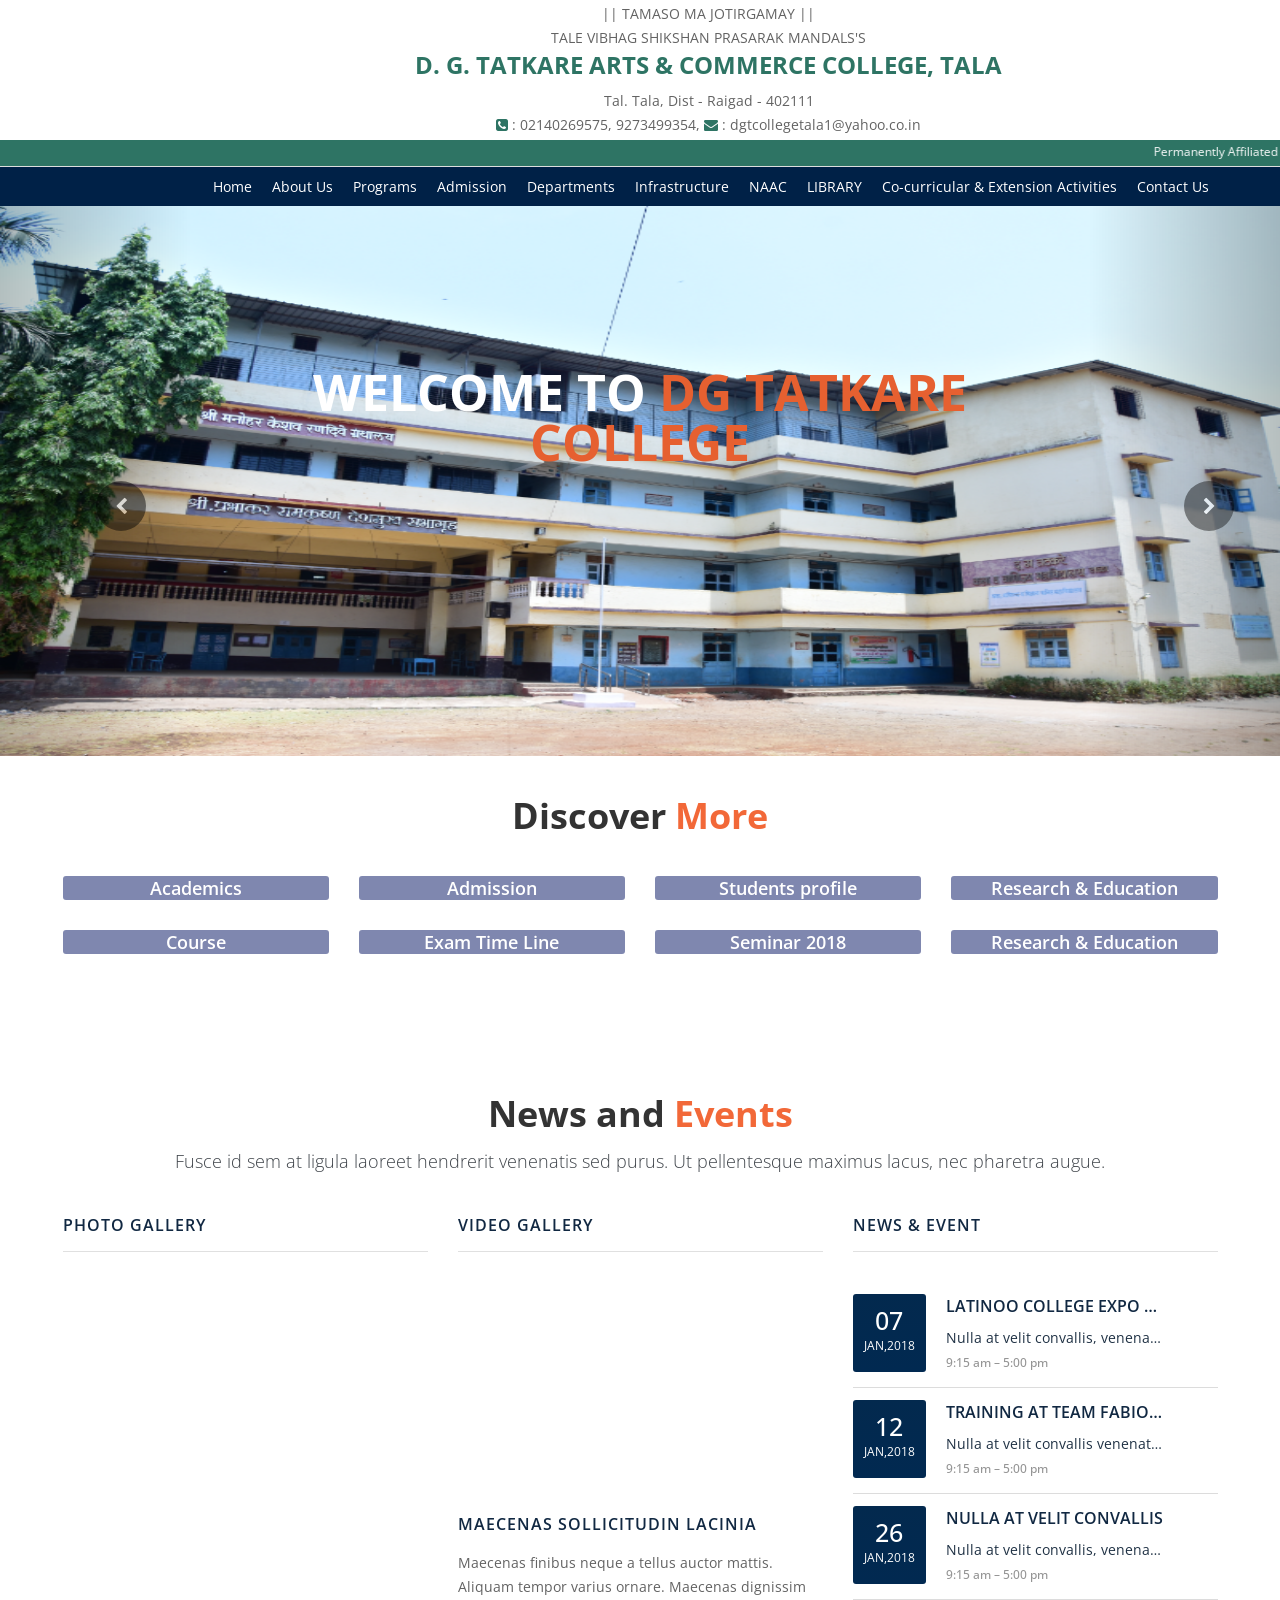
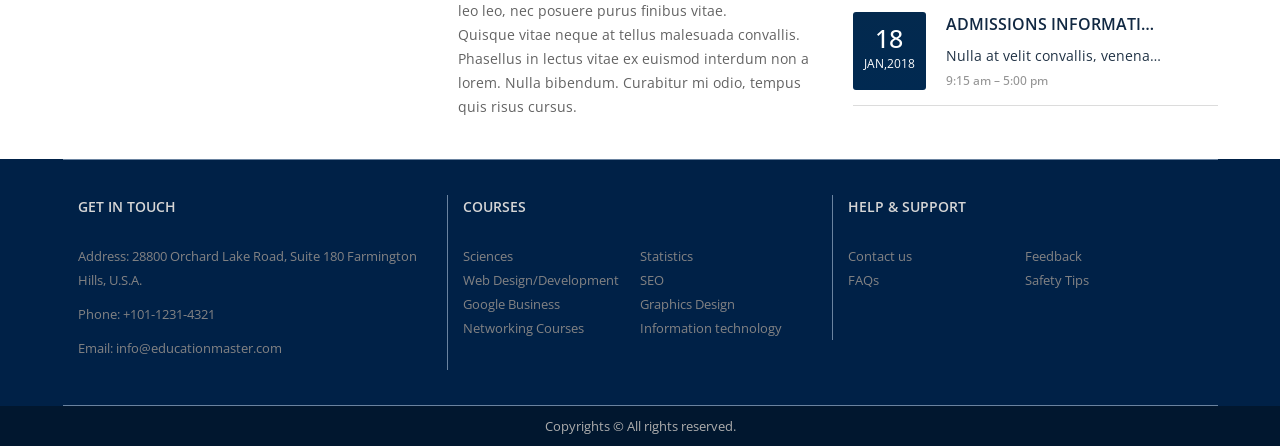
==== index.html @ c429da2c "first commit" ====
<!DOCTYPE html>
<html lang="en">

<head>
    <title>DGT College</title>
    <!-- META TAGS -->
    <meta charset="utf-8">
    <meta http-equiv="X-UA-Compatible" content="IE=edge">
    <meta name="viewport" content="width=device-width, initial-scale=1">
   
    <!-- FAV ICON(BROWSER TAB ICON) -->
    <link rel="shortcut icon" href="images/dgt/logo.png" type="image/x-icon">
    <!-- GOOGLE FONT -->
    <link href="https://fonts.googleapis.com/css?family=Open+Sans:300,400,600,700%7CJosefin+Sans:600,700" rel="stylesheet">
    <!-- FONTAWESOME ICONS -->
    <link rel="stylesheet" href="css/font-awesome.min.css">
    <!-- ALL CSS FILES -->
    <link href="css/materialize.css" rel="stylesheet">
    <link href="css/bootstrap.css" rel="stylesheet" />
    <link href="css/style.css" rel="stylesheet" />
    <!-- RESPONSIVE.CSS ONLY FOR MOBILE AND TABLET VIEWS -->
    <link href="css/style-mob.css" rel="stylesheet" />
    <!-- HTML5 Shim and Respond.js IE8 support of HTML5 elements and media queries -->
    <!-- WARNING: Respond.js doesn't work if you view the page via file:// -->
    <!--[if lt IE 9]>
    <script src="js/html5shiv.js"></script>
    <script src="js/respond.min.js"></script>
    <![endif]-->
</head>

<body>

    <!-- MOBILE MENU -->
    <section>
        <div class="ed-mob-menu">
            <div class="ed-mob-menu-con">
                <div class="ed-mm-left">
                    <div class="wed-logo">
                        <a href="index.html"><img src="images/dgt/logo.png" alt="" />
                        </a>
                    </div>
                </div>
                <div class="ed-mm-right">
                    <div class="ed-mm-menu">
                        <a href="#!" class="ed-micon"><i class="fa fa-bars"></i></a>
                        <div class="ed-mm-inn">
                            <a href="#!" class="ed-mi-close"><i class="fa fa-times"></i></a>
                            <h4>All Courses</h4>
                            <ul>
                                <li><a href="#">Accounting/Finance</a></li>
                                <li><a href="#">civil engineering</a></li>
                                <li><a href="#">Art/Design</a></li>
                                <li><a href="#">Marine Engineering</a></li>
                                <li><a href="#">Business Management</a></li>
                                <li><a href="#">Journalism/Writing</a></li>
                                <li><a href="#">Physical Education</a></li>
                                <li><a href="#">Political Science</a></li>
                                <li><a href="#">Sciences</a></li>
                                <li><a href="#">Statistics</a></li>
                                <li><a href="#">Web Design/Development</a></li>
                                <li><a href="#">SEO</a></li>
                                <li><a href="#">Google Business</a></li>
                                <li><a href="#">Graphics Design</a></li>
                                <li><a href="#">Networking Courses</a></li>
                                <li><a href="#">Information technology</a></li>
                            </ul>
                            <h4>User Account</h4>
                            <ul>
                                <li><a href="#!" data-toggle="modal" data-target="#modal1">Sign In</a></li>
                                <li><a href="#!" data-toggle="modal" data-target="#modal2">Register</a></li>
                            </ul>
                           
                            <h4>User Profile</h4>
                            <ul>
                                <li><a href="#">User profile</a></li>
                                <li><a href="#">Courses</a></li>
                                <li><a href="#">Exams</a></li>
                                <li><a href="#">Prfile</a></li>
                                <li><a href="#">Time line</a></li>
                            </ul>
                        </div>
                    </div>
                </div>
            </div>
        </div>
    </section>

    <!--HEADER SECTION-->
    <section>
        <!-- LOGO AND MENU SECTION -->
        <div class="top-logo"  data-offset-top="250">
            <div class="container">
                <div class="row">
                    <div class="col-md-12">
                        <div class="wed-logo">
                            <a href="index.html"><img src="images/dgt/logo.png" alt="" style="width: 120px;" />
                            </a>
                        </div>
                        <div class="main-menu" style="width: 70%;">
                            <ul style="text-align: center;float: left;">
                                <li>
                                    <p style="margin: 0 0 1px;">|| TAMASO MA JOTIRGAMAY ||<br/> TALE VIBHAG SHIKSHAN PRASARAK MANDALS'S</p>
                                    <h2 style="margin-top:0; color:#2e7464">D. G. TATKARE ARTS & COMMERCE COLLEGE, TALA</h2>
                                    <p style="margin: 0 0 1px;">Tal. Tala, Dist - Raigad - 402111<br/><i class="fa fa-phone-square" aria-hidden="true" style="color: #2e7464;"></i> : 02140269575, 9273499354, <i class="fa fa-envelope" aria-hidden="true" style="color: #2e7464;"></i> : dgtcollegetala1@yahoo.co.in</p>
                                </li>
                            </ul>
                        </div>
                    </div>
                    <div class="all-drop-down-menu">
                    </div>
                </div>
            </div>
        </div>
        <div class="red_topNav">
            <div class="marquee" > 
                <marquee direction="left" scrollamount="4">
                    <p style="color:#FFFFFF; font-size:12px; margin-top:0px;">Permanently Affiliated to University of Mumbai, NAAC Accredited with CGPA of 2.45 at 'B' Grade</p>
                </marquee>
            </div>
        </div>
        <div class="search-top" style="height: 40px !important;">
            <div class="container_fluid">
                <div class="row" style="margin:0">
                    <div class="col-md-12">
                        <div class="main-menu" style="height: 45px;margin-top: -10px;">
                            <ul style="float: none;">
                                <li><a href="index.html">Home</a>
                                </li>
                                <li class="cour-menu active">
                                    <a href="#" class="mm-arr">About Us</a>
                                    <!-- MEGA MENU 1 -->
                                    <div class="mm-pos">
                                        <div class="cour-mm m-menu" style="display: none;">
                                            <h4 style="text-align:center;">ABOUT US</h4>
                                            <div class="m-menu-inn" style="margin-top:10px">
                                                <div class="mm1-com mm1-s1">
                                                    <div class="ed-course-in">
                                                        <a class="course-overlay menu-about" href="#">
                                                            <img src="images/dgt/photo7.JPG" alt="">
                                                            <!--<span>Academics</span>-->
                                                        </a>
                                                    </div>
                                                </div>
                                                <div class="mm1-com mm1-s2">
                                                    <!-- <h4>Frontend pages:1</h4> -->
                                                    <ul>
                                                        <li><a href="#">About Sanstha</a></li>
                                                        <li><a href="#">About College</a></li>
                                                        <li><a href="#">Founder</a></li>
                                                        <li><a href="#">Vision & Mission</a></li>
                                                        <li><a href="#">College Development Committee</a></li>
                                                    </ul>
                                                </div>
                                            </div>
                                        </div>
                                    </div>
                                </li>
                                <li class="about-menu">
                                    <a href="#" class="mm-arr">Programs</a>               
                                    <div class="mm-pos">
                                        <div class="about-mm m-menu" style="display: none;">
                                            <h4 style="text-align:center;">Programs</h4>
                                            <div class="m-menu-inn" style="margin-top:10px">
                                                <div class="mm1-com mm1-s1">
                                                    <div class="ed-course-in">
                                                        <a class="course-overlay menu-about" href="#">
                                                            <img src="images/dgt/photo7.JPG" alt="">
                                                            <!--<span>Academics</span>-->
                                                        </a>
                                                    </div>
                                                </div>
                                                <div class="mm1-com mm1-s2">
                                                    <h4>B.A.</h4>
                                                    <ul>
                                                        <li><a href="#">Marathi</a></li>
                                                        <li><a href="#">Political Science</a></li>
                                                        <li><a href="#">Geography</a></li>
                                                        <li><a href="#">Economics</a></li>
                                                    </ul>
                                                </div>
                                                <div class="mm1-com mm1-s3">
                                                    <ul>
                                                        <li><a href="#">B.Com</a></li>
                                                        <li><a href="#">M.A</a></li>
                                                        <li><a href="#">M.Com</a></li>
                                                        <li><a href="#">Other certificate Course in Yoga</a></li>
                                                    </ul>
                                                </div>
                                            </div>
                                        </div>
                                    </div>
                                    <!-- <a href="about.html" class="mm-arr">About us</a>                                    -->
                                </li>
                                <li class="admi-menu">
                                    <a href="#" class="mm-arr">Admission</a>
                                    <!-- MEGA MENU 1 -->
                                    <div class="mm-pos">
                                        <div class="admi-mm m-menu" style="display: none;">
                                            <h4 style="text-align:center;">Admission</h4>
                                            <div class="m-menu-inn" style="margin-top:10px">
                                                <div class="mm1-com mm1-s1">
                                                    <div class="ed-course-in">
                                                        <a class="course-overlay menu-about" href="#">
                                                            <img src="images/dgt/photo7.JPG" alt="">
                                                            <!--<span>Academics</span>-->
                                                        </a>
                                                    </div>
                                                </div>
                                                <div class="mm1-com mm1-com mm1-s2">
                                                    <!-- <h4>Frontend pages:1</h4> -->
                                                    <ul>
                                                        <li><a href="#">Examination</a></li>
                                                        <li><a href="#">Research</a></li>
                                                        <li><a href="#">Scholership</a></li>
                                                        <li><a href="#">Activities</a></li>
                                                        <li><a href="#">Code Conduct</a></li>
                                                        <li><a href="#">E-Resourse</a></li>
                                                        <li><a href="#">MOUs</a></li>
                                                    </ul>
                                                </div>
                                            </div>
                                        </div>
                                    </div>
                                </li>
                                <li class="dep-menu" >
                                    <a href="#" class="mm-arr">Departments</a>               
                                    <div class="mm-pos">
                                        <div class="dep-mm m-menu" style="display: none;">
                                            <h4 style="text-align:center;">Department</h4>
                                            <div class="m-menu-inn" style="margin-top:10px">
                                                <div class="mm1-com mm1-s1">
                                                    <h4>Arts</h4>
                                                    <ul>
                                                        <li><a href="#">Department of Marathi</a></li>
                                                        <li><a href="#">Political Science</a></li>
                                                        <li><a href="#">Geography</a></li>
                                                        <li><a href="#">Economics</a></li>
                                                    </ul>
                                                </div>
                                                <div class="mm1-com mm1-s2" style="width:15%">
                                                    <h4>Commerce</h4>
                                                    <ul>
                                                        <li><a href="#">B.Com</a></li>
                                                        
                                                    </ul>
                                                </div>
                                                <div class="mm1-com mm1-s3" style="width:15%">
                                                    <h4>Master in Arts</h4>
                                                    <ul>
                                                        <li><a href="#">M.A</a></li>
                                                    </ul>
                                                </div>
                                                <div class="mm1-com mm1-s4" style="width:20%;border-right: 1px solid #eaeaea;">
                                                    <h4>Master in Commerce</h4>
                                                    <ul>
                                                        <li><a href="#">M.Com</a></li>
                                                    </ul>
                                                </div>
                                                <div class="mm1-com mm1-s5" style="width:25%;">
                                                    <h4>Other</h4>
                                                    <ul>
                                                        <li><a href="#">Other certificate Course in Yoga</a></li>
                                                    </ul>
                                                </div>
                                            </div>
                                        </div>
                                    </div>
                                    <!-- <a href="about.html" class="mm-arr">About us</a>                                    -->
                                </li>
                                <li class="infra-menu" >
                                    <a href="#" class="mm-arr">Infrastructure</a>
                                    <div class="mm-pos">
                                        <div class="infra-mm m-menu" style="display: none;">
                                            <h4 style="text-align:center;">Infrastructure</h4>
                                            <div class="m-menu-inn" style="margin-top:10px">
                                                <div class="mm1-com mm1-s1">
                                                    <div class="ed-course-in">
                                                        <a class="course-overlay menu-dep" href="#">
                                                            <img src="images/dgt/photo7.JPG" alt="">
                                                            <!--<span>Academics</span>-->
                                                        </a>
                                                    </div>
                                                </div>
                                                <div class="mm1-com mm1-com mm1-s2">
                                                    <ul>
                                                        <li><a href="#">Main of Building</a></li>
                                                        <li><a href="#">Conference Hall</a></li>
                                                        <li><a href="#">Study Room</a></li>
                                                        <li><a href="#">Computer Lab</a></li>
                                                        <li><a href="#">Canteen</a></li>
                                                    </ul>
                                                </div>
                                            </div>
                                        </div>
                                    </div>
                                </li>

                                <li class="iqac-menu" >
                                    <a href="#" class="mm-arr">NAAC</a>
                                    <div class="mm-pos">
                                        <div class="iqac-mm m-menu" style="display: none;">
                                            <h4 style="text-align:center;">NAAC</h4>
                                            <div class="m-menu-inn" style="margin-top:10px">
                                                <div class="mm1-com mm1-s1">
                                                    <div class="ed-course-in">
                                                        <a class="course-overlay menu-dep" href="#">
                                                            <img src="images/dgt/photo7.JPG" alt="">
                                                            <!--<span>Academics</span>-->
                                                        </a>
                                                    </div>
                                                </div>
                                                <div class="mm1-com mm1-com mm1-s3">
                                                    <ul>
                                                        <li><a href="#">IQAC Committee</a></li>
                                                        <li><a href="#">Vision & Mission</a></li>
                                                        <li><a href="#">AQAR Report</a></li>
                                                        <li><a href="#">SSR</a></li>
                                                        <li><a href="#">IQAC Minutes & ATR</a></li>
                                                        <li><a href="#">Other Documents</a></li>
                                                    </ul>
                                                </div>
                                            </div>
                                        </div>
                                    </div>
                                </li>
                               
                                <li>
                                    <a href="#">LIBRARY</a>
                                </li>
                                <li class="activity-menu" >
                                    <a href="#" class="mm-arr">Co-curricular & Extension Activities</a>
                                    <div class="mm-pos">
                                        <div class="activity-mm m-menu" style="display: none;">
                                            <h4 style="text-align:center;">Co-curricular & Extension Activities</h4>
                                            <div class="m-menu-inn" style="margin-top:10px">
                                                <div class="mm1-com mm1-com mm1-s3">
                                                    <ul>
                                                        <li><a href="#">NSS</a></li>
                                                        <li><a href="#">DLLE</a></li>
                                                        <li><a href="#">Couture</a></li>
                                                        <li><a href="#">Sport</a></li>
                                                        <li><a href="#">Women EMP Cell</a></li>
                                                    </ul>
                                                </div>
                                                <div class="mm1-com mm1-com mm1-s3">
                                                    <ul>
                                                        <li><a href="#">Student Welfare</a></li>
                                                        <li><a href="#">Alumni</a></li>
                                                        <li><a href="#">Carrier Guides</a></li>
                                                        <li><a href="#">Competitive Exam</a></li>
                                                        <li><a href="#">Staff Academy</a></li>
                                                    </ul>
                                                </div>
                                                <div class="mm1-com mm1-com mm1-s3">
                                                    <ul>
                                                        <li><a href="#">Student Welfare</a></li>
                                                        <li><a href="#">Alumni</a></li>
                                                        <li><a href="#">Carrier Guides</a></li>
                                                        <li><a href="#">Competitive Exam</a></li>
                                                        <li><a href="#">Staff Academy</a></li>
                                                    </ul>
                                                </div>
                                                <div class="mm1-com mm1-com mm1-s4">
                                                    <ul>
                                                        <li><a href="#">Internal Complience Cell</a></li>
                                                        <li><a href="#">Anti-Ragging</a></li>
                                                        <li><a href="#">Grievance</a></li>
                                                        <li><a href="#">Redressed B.C. Cell</a></li>
                                                        <li><a href="#">Magazine Committee</a></li>
                                                    </ul>
                                                </div>
                                            </div>
                                        </div>
                                    </div>
                                </li>
                                <li><a href="contact.html">Contact Us</a></li>
                            </ul>
                        </div>
                    </div>
                </div>
            </div>
        </div>
    </section>
    <!--END HEADER SECTION-->
  
    <!-- SLIDER -->
    <section>
        <div id="myCarousel" class="carousel slide" data-ride="carousel" style="height:550px">
            <!-- Wrapper for slides -->
            <div class="carousel-inner">
                <div class="item slider1 active">
                    <img src="images/slider/banner1.png" alt="" style="height:550px">
                    <!-- <img src="images/slider/banner1.JPG" alt="" style="height:550px"> -->
                    <div class="carousel-caption slider-con">
                        <h2>Welcome to <span>DG Tatkare College</span></h2>
                        <!--<p>There are many variations of passages of Lorem Ipsum available, but the majority have suffered alteration in some form</p>-->
                        <!--<a href="#" class="bann-btn-1">All Courses</a><a href="#" class="bann-btn-2">Read More</a>-->
                    </div>
                </div>
                <div class="item">
                    <img src="images/slider/banner2.png" alt="" style="height:550px">
                     <div class="carousel-caption slider-con">
                        <h2>Welcome to DG Tatkare College Library</h2>
                        <!--<p>There are many variations of passages of Lorem Ipsum available, but the majority have suffered alteration in some form</p>-->
                        <!--<a href="#" class="bann-btn-1">Admission</a><a href="#" class="bann-btn-2">Read More</a>-->
                    </div>
                </div>
                <div class="item">
                    <img src="images/slider/banner3.png" alt="" style="height:550px">
                     <div class="carousel-caption slider-con">
                        <h2><span>DG Tatkare College, Tala</span></h2>
                        <!--<p>There are many variations of passages of Lorem Ipsum available, but the majority have suffered alteration in some form</p>-->
                        <!--<a href="#" class="bann-btn-1">All Courses</a><a href="#" class="bann-btn-2">Read More</a>-->
                    </div>
                </div>
            </div>

            <!-- Left and right controls -->
            <a class="left carousel-control" href="#myCarousel" data-slide="prev">
                <i class="fa fa-chevron-left slider-arr"></i>
            </a>
            <a class="right carousel-control" href="#myCarousel" data-slide="next">
                <i class="fa fa-chevron-right slider-arr"></i>
            </a>
        </div>
    </section>

    <!-- QUICK LINKS -->
     <section>
        <div class="container">
            <div class="row">
                <div class="wed-hom-ser">
                    <ul>
                        <li>
                            <a href="#" class="waves-effect waves-light btn-large wed-pop-ser-btn"><img src="images/icon/h-ic1.png" alt=""> Academy</a>
                        </li>
                        <li>
                            <a href="#" class="waves-effect waves-light btn-large wed-pop-ser-btn"><img src="images/icon/h-ic2.png" alt=""> Admission</a>
                        </li>
                        <li>
                            <a href="#" class="waves-effect waves-light btn-large wed-pop-ser-btn"><img src="images/icon/h-ic4.png" alt=""> Courses</a>
                        </li>
                        <li>
                            <a href="#" class="waves-effect waves-light btn-large wed-pop-ser-btn"><img src="images/icon/h-ic3.png" alt=""> Seminar</a>
                        </li>
                    </ul>
                </div>
            </div>
        </div>
    </section>

    <!-- DISCOVER MORE -->
    <section>
        <div class="container com-sp pad-bot-70">
            <div class="row">
                <div class="con-title">
                    <h2>Discover <span>More</span></h2>
                    <!-- <p>Fusce id sem at ligula laoreet hendrerit venenatis sed purus. Ut pellentesque maximus lacus, nec pharetra augue.</p> -->
                </div>
            </div>
            <div class="row">
                <div class="ed-course">
                    <div class="col-md-3 col-sm-4 col-xs-12">
                        <div class="ed-course-in">
                            <a class="course-overlay" href="#">
                                <img src="images/dgt/dgt-about.JPG" alt="">
                                <span>Academics</span>
                            </a>
                        </div>
                    </div>
                    <div class="col-md-3 col-sm-4 col-xs-12">
                        <div class="ed-course-in">
                            <a class="course-overlay" href="#">
                                <img src="images/dgt/dgt_admission.JPG" alt="">
                                <span>Admission</span>
                            </a>
                        </div>
                    </div>
                    <div class="col-md-3 col-sm-4 col-xs-12">
                        <div class="ed-course-in">
                            <a class="course-overlay" href="#">
                                <img src="images/dgt/dgt_profile.JPG" alt="">
                                <span>Students profile</span>
                            </a>
                        </div>
                    </div>
                    <div class="col-md-3 col-sm-4 col-xs-12">
                        <div class="ed-course-in">
                            <a class="course-overlay" href="#">
                                <img src="images/dgt/dgt_edu.JPG" alt="">
                                <span>Research & Education</span>
                            </a>
                        </div>
                    </div>
                    <div class="col-md-3 col-sm-4 col-xs-12">
                        <div class="ed-course-in">
                            <a class="course-overlay" href="#">
                                <img src="images/dgt/dgt_course.JPG" alt="">
                                <span>Course</span>
                            </a>
                        </div>
                    </div>
                    <div class="col-md-3 col-sm-4 col-xs-12">
                        <div class="ed-course-in">
                            <a class="course-overlay" href="#">
                                <img src="images/dgt/dgt_exam.JPG" alt="">
                                <span>Exam Time Line</span>
                            </a>
                        </div>
                    </div>
                    <div class="col-md-3 col-sm-4 col-xs-12">
                        <div class="ed-course-in">
                            <a class="course-overlay" href="#">
                                <img src="images/dgt/dgt_seminar.JPG" alt="">
                                <span>Seminar 2018</span>
                            </a>
                        </div>
                    </div>
                    <div class="col-md-3 col-sm-4 col-xs-12">
                        <div class="ed-course-in">
                            <a class="course-overlay" href="#">
                                <img src="images/dgt/dgt_edu1.JPG" alt="">
                                <span>Research & Education</span>
                            </a>
                        </div>
                    </div>
                </div>
            </div>
        </div>
    </section>

    <!-- NEWS AND EVENTS -->
    <section>
        <div class="container com-sp">
            <div class="row">
                <div class="con-title">
                    <h2>News and <span>Events</span></h2>
                    <p>Fusce id sem at ligula laoreet hendrerit venenatis sed purus. Ut pellentesque maximus lacus, nec pharetra augue.</p>
                </div>
            </div>
            <div class="row">
                <div class="col-md-4">
                    <div class="bot-gal h-gal ho-event-mob-bot-sp">
                        <h4>Photo Gallery</h4>
                        <ul>
                            <li><img class="materialboxed" data-caption="Education master image captions" src="images/dgt/photo1.JPG" alt="">
                            </li>
                            <li><img class="materialboxed" data-caption="Education master image captions" src="images/dgt/photo2.JPG" alt="">
                            </li>
                            <li><img class="materialboxed" data-caption="Education master image captions" src="images/dgt/photo3.JPG" alt="">
                            </li>
                            <li><img class="materialboxed" data-caption="Education master image captions" src="images/dgt/photo4.JPG" alt="">
                            </li>
                            <li><img class="materialboxed" data-caption="Education master image captions" src="images/dgt/photo5.JPG" alt="">
                            </li>
                            <li><img class="materialboxed" data-caption="Education master image captions" src="images/dgt/photo6.JPG" alt="">
                            </li>
                            <li><img class="materialboxed" data-caption="Education master image captions" src="images/dgt/photo7.JPG" alt="">
                            </li>
                            <li><img class="materialboxed" data-caption="Education master image captions" src="images/dgt/photo8.JPG" alt="">
                            </li>
                            <li><img class="materialboxed" data-caption="Education master image captions" src="images/dgt/photo9.JPG" alt="">
                            </li>
                            <li><img class="materialboxed" data-caption="Education master image captions" src="images/dgt/photo10.JPG" alt="">
                            </li>
                            <li><img class="materialboxed" data-caption="Education master image captions" src="images/dgt/photo11.JPG" alt="">
                            </li>
                            <li><img class="materialboxed" data-caption="Education master image captions" src="images/dgt/photo12.JPG" alt="">
                            </li>
                        </ul>
                    </div>
                </div>
                <div class="col-md-4">
                    <div class="bot-gal h-vid ho-event-mob-bot-sp">
                        <h4>Video Gallery</h4>
                        <iframe src="https://www.youtube.com/embed/2WqFtiR4-F4?autoplay=0&showinfo=0&controls=0" allowfullscreen></iframe>
                        <h5>Maecenas sollicitudin lacinia</h5>
                        <p>Maecenas finibus neque a tellus auctor mattis. Aliquam tempor varius ornare. Maecenas dignissim leo leo, nec posuere purus finibus vitae.</p>
                        <p>Quisque vitae neque at tellus malesuada convallis. Phasellus in lectus vitae ex euismod interdum non a lorem. Nulla bibendum. Curabitur mi odio, tempus quis risus cursus.</p>
                    </div>
                </div>
                <div class="col-md-4">
                    <div class="bot-gal h-blog ho-event">
                        <h4>News & Event</h4>
                        <div class="ho-event">
                            <ul>
                                <li>
                                    <div class="ho-ev-date"><span>07</span><span>jan,2018</span>
                                    </div>
                                    <div class="ho-ev-link">
                                        <a href="#">
                                            <h4>Latinoo College Expo 2018</h4>
                                        </a>
                                        <p>Nulla at velit convallis, venenatis lacus quis, efficitur lectus.</p>
                                        <span>9:15 am – 5:00 pm</span>
                                    </div>
                                </li>
                                <li>
                                    <div class="ho-ev-date"><span>12</span><span>jan,2018</span>
                                    </div>
                                    <div class="ho-ev-link">
                                        <a href="#">
                                            <h4>Training at Team Fabio Clemente</h4>
                                        </a>
                                        <p>Nulla at velit convallis venenatis.</p>
                                        <span>9:15 am – 5:00 pm</span>
                                    </div>
                                </li>
                                <li>
                                    <div class="ho-ev-date"><span>26</span><span>jan,2018</span>
                                    </div>
                                    <div class="ho-ev-link">
                                        <a href="#">
                                            <h4>Nulla at velit convallis</h4>
                                        </a>
                                        <p>Nulla at velit convallis, venenatis lacus quis, efficitur lectus.</p>
                                        <span>9:15 am – 5:00 pm</span>
                                    </div>
                                </li>
                                <li>
                                    <div class="ho-ev-date"><span>18</span><span>jan,2018</span>
                                    </div>
                                    <div class="ho-ev-link">
                                        <a href="#">
                                            <h4>Admissions Information Session and Tour</h4>
                                        </a>
                                        <p>Nulla at velit convallis, venenatis lacus quis, efficitur lectus.</p>
                                        <span>9:15 am – 5:00 pm</span>
                                    </div>
                                </li>
                            </ul>
                        </div>
                    </div>
                </div>
            </div>
        </div>
    </section>

    <!-- FOOTER COURSE BOOKING -->
   <!--  <section>
        <div class="full-bot-book">
            <div class="container">
                <div class="row">
                    <div class="bot-book">
                        <div class="col-md-2 bb-img">
                            <img src="images/3.png" alt="">
                        </div>
                        <div class="col-md-7 bb-text">
                            <h4>therefore always free from repetition</h4>
                            <p>There are many variations of passages of Lorem Ipsum available, but the majority have suffered alteration in some form, by injected humour</p>
                        </div>
                        <div class="col-md-3 bb-link">
                            <a href="course-details.html">Book This Course</a>
                        </div>
                    </div>
                </div>
            </div>
        </div>
    </section> -->

    <!-- FOOTER -->
    <section class="wed-hom-footer">
        <div class="container">
            <!--<div class="row">
                <div class="col-md-12">
                <h4>About Wedding Planner</h4>
                <p>There are many variations of passages of Lorem Ipsum available, but the majority have suffered alteration in some form, by injected humour, or randomised words which don't look even slightly believable. If you are going to use a passage of Lorem Ipsum</p>
                <p>more-or-less normal distribution of letters, as opposed to using 'Content here, content here', making it look like readable English. Many desktop publishing packages and web page editors now use Lorem Ipsum as their default model text</p>
                <p>Contrary to popular belief, Lorem Ipsum is not simply random text. It has roots in a piece of classical Latin literature from 45 BC, making it over 2000 years old.</p>
                <p></p>
              </div>
              </div>-->
            <div class="row wed-foot-link">
                <div class="col-md-4 foot-tc-mar-t-o">
                    <h4>Get In Touch</h4>
                    <p>Address: 28800 Orchard Lake Road, Suite 180 Farmington Hills, U.S.A.</p>
                    <p>Phone: <a href="#!">+101-1231-4321</a></p>
                    <p>Email: <a href="#!">info@educationmaster.com</a></p>
                </div>
                <div class="col-md-4">
                    <h4>Courses</h4>
                    <ul>
                        <li><a href="#">Sciences</a></li>
                        <li><a href="#">Statistics</a></li>
                        <li><a href="#">Web Design/Development</a></li>
                        <li><a href="#">SEO</a></li>
                        <li><a href="#">Google Business</a></li>
                        <li><a href="#">Graphics Design</a></li>
                        <li><a href="#">Networking Courses</a></li>
                        <li><a href="#">Information technology</a></li>
                    </ul>
                </div>
                <div class="col-md-4">
                    <h4>HELP & SUPPORT</h4>
                    <ul>
                        <!-- <li><a href="#">24x7 Live help</a> -->
                        <!-- </li> -->
                        <li><a href="#">Contact us</a>
                        </li>
                        <li><a href="#">Feedback</a>
                        </li>
                        <li><a href="#">FAQs</a>
                        </li>
                        <li><a href="#">Safety Tips</a>
                        </li>
                    </ul>

                </div>
            </div>
            <!-- <div class="row wed-foot-link-1">
                <div class="col-md-4 foot-tc-mar-t-o">
                    <h4>Get In Touch</h4>
                    <p>Address: 28800 Orchard Lake Road, Suite 180 Farmington Hills, U.S.A.</p>
                    <p>Phone: <a href="#!">+101-1231-4321</a></p>
                    <p>Email: <a href="#!">info@educationmaster.com</a></p>
                </div>
                <div class="col-md-4">
                    <h4>DOWNLOAD OUR FREE MOBILE APPS</h4>
                    <ul>
                        <li><a href="#"><span class="sprite sprite-android"></span></a>
                        </li>
                        <li><a href="#"><span class="sprite sprite-ios"></span></a>
                        </li>
                    </ul>
                </div>
                <div class="col-md-4">
                    <h4>SOCIAL MEDIA</h4>
                    <ul>
                        <li><a href="#"><i class="fa fa-facebook" aria-hidden="true"></i></a>
                        </li>
                        <li><a href="#"><i class="fa fa-twitter" aria-hidden="true"></i></a>
                        </li>
                        <li><a href="#"><i class="fa fa-google-plus" aria-hidden="true"></i></a>
                        </li>
                        <li><a href="#"><i class="fa fa-youtube" aria-hidden="true"></i></a>
                        </li>
                        <li><a href="#"><i class="fa fa-whatsapp" aria-hidden="true"></i></a>
                        </li>
                    </ul>
                </div>
            </div> -->
        </div>
    </section>

    <!-- COPY RIGHTS -->
    <section class="wed-rights">
        <div class="container">
            <div class="row">
                <div class="copy-right">
                    <p>Copyrights © All rights reserved.</p>
                </div>
            </div>
        </div>
    </section>

    <!--SECTION LOGIN, REGISTER AND FORGOT PASSWORD-->
    <section>
        <!-- LOGIN SECTION -->
       <!--  <div id="modal1" class="modal fade" role="dialog">
            <div class="log-in-pop">
                <div class="log-in-pop-left">
                    <h1>Hello...</h1>
                    <p>Don't have an account? Create your account. It's take less then a minutes</p>
                    <h4>Login with social media</h4>
                    <ul>
                        <li><a href="#"><i class="fa fa-facebook"></i> Facebook</a>
                        </li>
                        <li><a href="#"><i class="fa fa-google"></i> Google+</a>
                        </li>
                        <li><a href="#"><i class="fa fa-twitter"></i> Twitter</a>
                        </li>
                    </ul>
                </div>
                <div class="log-in-pop-right">
                    <a href="#" class="pop-close" data-dismiss="modal"><img src="images/cancel.png" alt="" />
                    </a>
                    <h4>Login</h4>
                    <p>Don't have an account? Create your account. It's take less then a minutes</p>
                    <form class="s12">
                        <div>
                            <div class="input-field s12">
                                <input type="text" data-ng-model="name" class="validate">
                                <label>User name</label>
                            </div>
                        </div>
                        <div>
                            <div class="input-field s12">
                                <input type="password" class="validate">
                                <label>Password</label>
                            </div>
                        </div>
                        <div>
                            <div class="s12 log-ch-bx">
                                <p>
                                    <input type="checkbox" id="test5" />
                                    <label for="test5">Remember me</label>
                                </p>
                            </div>
                        </div>
                        <div>
                            <div class="input-field s4">
                                <input type="submit" value="Login" class="waves-effect waves-light log-in-btn"> </div>
                        </div>
                        <div>
                            <div class="input-field s12"> <a href="#" data-dismiss="modal" data-toggle="modal" data-target="#modal3">Forgot password</a> | <a href="#" data-dismiss="modal" data-toggle="modal" data-target="#modal2">Create a new account</a> </div>
                        </div>
                    </form>
                </div>
            </div>
        </div> -->
        <!-- REGISTER SECTION -->
       <!--  <div id="modal2" class="modal fade" role="dialog">
            <div class="log-in-pop">
                <div class="log-in-pop-left">
                    <h1>Hello...</h1>
                    <p>Don't have an account? Create your account. It's take less then a minutes</p>
                    <h4>Login with social media</h4>
                    <ul>
                        <li><a href="#"><i class="fa fa-facebook"></i> Facebook</a>
                        </li>
                        <li><a href="#"><i class="fa fa-google"></i> Google+</a>
                        </li>
                        <li><a href="#"><i class="fa fa-twitter"></i> Twitter</a>
                        </li>
                    </ul>
                </div>
                <div class="log-in-pop-right">
                    <a href="#" class="pop-close" data-dismiss="modal"><img src="images/cancel.png" alt="" />
                    </a>
                    <h4>Create an Account</h4>
                    <p>Don't have an account? Create your account. It's take less then a minutes</p>
                    <form class="s12">
                        <div>
                            <div class="input-field s12">
                                <input type="text" data-ng-model="name1" class="validate">
                                <label>User name</label>
                            </div>
                        </div>
                        <div>
                            <div class="input-field s12">
                                <input type="email" class="validate">
                                <label>Email id</label>
                            </div>
                        </div>
                        <div>
                            <div class="input-field s12">
                                <input type="password" class="validate">
                                <label>Password</label>
                            </div>
                        </div>
                        <div>
                            <div class="input-field s12">
                                <input type="password" class="validate">
                                <label>Confirm password</label>
                            </div>
                        </div>
                        <div>
                            <div class="input-field s4">
                                <input type="submit" value="Register" class="waves-effect waves-light log-in-btn"> </div>
                        </div>
                        <div>
                            <div class="input-field s12"> <a href="#" data-dismiss="modal" data-toggle="modal" data-target="#modal1">Are you a already member ? Login</a> </div>
                        </div>
                    </form>
                </div>
            </div>
        </div> -->
        <!-- FORGOT SECTION -->
       <!--  <div id="modal3" class="modal fade" role="dialog">
            <div class="log-in-pop">
                <div class="log-in-pop-left">
                    <h1>Hello... </h1>
                    <p>Don't have an account? Create your account. It's take less then a minutes</p>
                    <h4>Login with social media</h4>
                    <ul>
                        <li><a href="#"><i class="fa fa-facebook"></i> Facebook</a>
                        </li>
                        <li><a href="#"><i class="fa fa-google"></i> Google+</a>
                        </li>
                        <li><a href="#"><i class="fa fa-twitter"></i> Twitter</a>
                        </li>
                    </ul>
                </div>
                <div class="log-in-pop-right">
                    <a href="#" class="pop-close" data-dismiss="modal"><img src="images/cancel.png" alt="" />
                    </a>
                    <h4>Forgot password</h4>
                    <p>Don't have an account? Create your account. It's take less then a minutes</p>
                    <form class="s12">
                        <div>
                            <div class="input-field s12">
                                <input type="text" data-ng-model="name3" class="validate">
                                <label>User name or email id</label>
                            </div>
                        </div>
                        <div>
                            <div class="input-field s4">
                                <input type="submit" value="Submit" class="waves-effect waves-light log-in-btn"> </div>
                        </div>
                        <div>
                            <div class="input-field s12"> <a href="#" data-dismiss="modal" data-toggle="modal" data-target="#modal1">Are you a already member ? Login</a> | <a href="#" data-dismiss="modal" data-toggle="modal" data-target="#modal2">Create a new account</a> </div>
                        </div>
                    </form>
                </div>
            </div>
        </div> -->
    </section>

    <!-- SOCIAL MEDIA SHARE -->
    <!-- <section>
        <div class="icon-float">
            <ul>
                <li><a href="#" class="sh">1k <br> Share</a> </li>
                <li><a href="#" class="fb1"><i class="fa fa-facebook" aria-hidden="true"></i></a> </li>
                <li><a href="#" class="gp1"><i class="fa fa-google-plus" aria-hidden="true"></i></a> </li>
                <li><a href="#" class="tw1"><i class="fa fa-twitter" aria-hidden="true"></i></a> </li>
                <li><a href="#" class="li1"><i class="fa fa-linkedin" aria-hidden="true"></i></a> </li>
                <li><a href="#" class="wa1"><i class="fa fa-whatsapp" aria-hidden="true"></i></a> </li>
                <li><a href="#" class="sh1"><i class="fa fa-envelope-o" aria-hidden="true"></i></a> </li>
            </ul>
        </div>
    </section> -->

    <!--Import jQuery before materialize.js-->
    <script src="js/main.min.js"></script>
    <script src="js/bootstrap.min.js"></script>
    <script src="js/materialize.min.js"></script>
    <script src="js/custom.js"></script>
</body>

</html>

<style>
.red_topNav 
{
clear: both;
position: relative;
z-index: 1;
height: 26px;
background: url(../sites/all/themes/iist/images/red_navBg.gif) repeat-x 0 100% #2e7464;
/*display:block;*/
}

/*.carousel*/
/*{*/
/*            height: 530px;*/
/*}*/
</style>
---- css/style.css ----
/*-----------------------------------------
 [MASTER STYLE SHEET]
 * Project: Education Master HTML Template
 * Version: v1.0
 * Copyright 2017-2020 rn53themes
 * Last Changes: 10 jan 2018
 * Author: RN53 Themes
 * Email:      rn53themes@gmail.com
 * Website:    http://www.rn53themes.net 
 -----------------------------------------------*/
/*-------------------------------------------------
 =  Table of Css
	All Pages Common CSS Styles
	1.COLLEGE
	2.MAIN MENU
	3.HOME PAGE: PART ONE
	4.HOME PAGE: COURSE 
	5.HOME PAGE: EVENT
	6.HOME PAGE: TAB AND ENQUIRY
	7.SEARCH BOX
	8.SLIDER
	9.HOME PAGE: QUICK LINK 
	10.TOP COURSES 
	11.BOTTOM BOOKING 
	12.BREADCRUM
	13.COURSE DETAILS
	14.USER DASHBOARD
	15.FOOTER GALLERY AND BLOG
	16.REGISTER LOGIN POPUPS 
	17.REGISTER LOGIN POPUPS
	18.STUDENT DASHBOARD 
	19.STUDENT DASHBOARD - COURSES 
	20.STUDENT DASHBOARD - TIME LINE 
	21.MEGA MENU
	22.SOCIAL MEDIA SHARE 
	23.SOCIAL MEDIA SHARE
	24.ABOUT US
	25.AWARDS
	26.ADMISSIONN
	27.SEMINAR
	28.EVENTS
	29.CONTACT US
	30.MOBILE MANU
-------------------------------------------------*/
/*-------------------------------------------------*/
/* =  1.All Pages Common CSS Styles
/*-------------------------------------------------*/
 body{
     font-family: 'Open Sans', sans-serif;
     padding-right: 0px !important;
}
 a{
     -webkit-transition: all 0.5s ease;
     -moz-transition: all 0.5s ease;
     -o-transition: all 0.5s ease;
     transition:all 0.5s ease;
     outline:none;
}
 a:hover{
     -webkit-transition: all 0.5s ease;
     -moz-transition: all 0.5s ease;
     -o-transition: all 0.5s ease;
     transition:all 0.5s ease;
}
 h1, h2 {
     font-weight:700;
     line-height:28px;
}
h2, .h2 {
    font-size: 24px;
}
 h3, h4, h5, h6 {
     font-weight:600;
     line-height:24px;
}
 p, li, a, span, table, tr, td, th, label{
     font-size: 14px;
     color: #636363;
     font-weight: 400;
     line-height: 24px;
}
 .com-sp{
     padding:40px 0px;
}
 .pad-top-0{
     padding-top:0px;
}
 .pad-bot-0{
     padding-bottom:0px;
}
 .pad-bot-70{
     padding-bottom:70px;
}
 .con-title{
     text-align: center;
     margin-bottom: 40px;
}
 .con-title h2{
     font-size: 36px;
     margin-top: 0px;
     margin-bottom: 15px;
     line-height: 40px;
}
 .con-title h2 span{
     font-size: 36px;
     font-weight:700;
     color: #f26838;
     line-height: 40px;
}
 .con-title p{
     font-size: 18px;
     color: #3f444a;
     font-weight: 300;
}
 .pad-all-20{
     padding:20px;
}
 .mar-bot-0{
     margin-bottom:0px;
}
 .pad-top-173{
     padding-top:173px;
}
 .wed-top{
     color: #fff;
     margin: 0 auto;
     padding: 10px 0px;
     max-width: 100%;
     border: 0;
    /* background: #fff;
     */
     box-shadow: 0px 4px 7px hsla(0, 0%, 1%, 0.47);
     width: 100%;
     top: 0;
     transition: transform .2s ease-in;
     position: fixed;
     z-index: 6;
     background: #ffffff;
    /* background: linear-gradient(to bottom, #ffffff, #c8ced2);
     */
}
 .wed-logo{
     float: left;
     width: 20%;
}
 .wed-logo a{
}
 .wed-logo a img{
     width: 250px;
     padding: 7px 0px;
}
 .wed-menu{
     float: right;
     padding-top: 14px;
}
 .wed-menu ul{
     margin-bottom: 0px;
    /* padding-top: 23px;
     */
}
 .wed-menu ul li{
     float: left;
     display: inline-block;
}
 .wed-menu ul li:nth-child(2){
     padding-right:10px;
}
 .wed-menu ul li a{
     color: #363a3c;
     padding: 8px 10px 5px 10px;
}
 .menu-drop-menu{
}
 .menu-drop-menu li{
}
 .menu-drop-menu li a{
}
 .wed-search{
     background: url(../images/banner.jpg) no-repeat;
     position: relative;
     background-size: cover;
}
 .wed-search{
}
 .web-search-form{
}
 .web-search-form input{
     background: #fff !important;
     border: 0px !important;
     height: 45px !important;
     border-radius: 2px !important;
     padding: 0px 10px !important;
     box-sizing: border-box !important;
     font-size: 14px !important;
}
 .web-search-form input[type="submit"]{
     background: none !important;
}
 .wed-search-1{
     padding: 250px 0px 100px 0px;
     width: 70%;
     margin: 0 auto;
     text-align: center;
     position: relative;
}
 .wed-search-1 h1{
     color: #fff;
     font-size: 40px;
}
 .wed-search-1 p{
     font-size: 18px;
     color: #fff;
     padding-bottom: 15px;
}
 .wed-search-1 form{
}
 .web-search-form label{
     top: 16px;
     left: 18px;
     font-size: 12px;
     font-family: 'Open Sans', sans-serif;
}
 .wed-search:before{
     content: '';
     background: #141E30;
     background: linear-gradient(to right, rgba(36, 59, 85, 0.55), rgba(20, 30, 48, 0.82));
     background: linear-gradient(to right, rgba(36, 59, 85, 0.55), rgba(20, 30, 48, 0.82));
     position: absolute;
     bottom: 0px;
     top: 0px;
     left: 0px;
     right: 0px;
}
 .web-search-form div{
     padding-left: 5px;
     padding-right: 5px;
}
 .wed-sear-btn{
     height: 45px;
     line-height: 45px;
     background-color: #994b97;
     background: linear-gradient(to bottom, #9a4c98, #6a3179);
     outline:none;
}
 .wed-pop-ser-btn{
}
 .wed-pop-ser-btn img{
}
 .wed-top-phone{
     border: 1px solid #6b6a6a;
     border-radius: 50px;
}
/*--================= BOX ===================--*/
 .wed-hom-title{
     text-align: center;
     padding-bottom: 15px;
     padding-top: 24px;
}
 .wed-hom-title h2{
    /* padding: 15px;
     */
     font-size: 34px;
     font-family: 'Pacifico', cursive;
}
 .wed-hom-title h2:after {
     display: block;
     content: '';
     width: 230px;
     height: 26px;
     margin: 0 auto;
     background: url('../images/sprite.png') no-repeat -20px -79px;
     -webkit-transition: width 2s;
     -o-transition: width 2s;
     transition: width 2s;
     margin-top: 20px;
}
 .wed-hom-title h2 span{
    /* padding: 15px;
     */
     font-size: 34px;
     font-family: 'Pacifico', cursive;
     color: #6e337c;
}
 .wed-hom-title p{
     font-size: 16px;
     color: #828282;
}
 .web-hom-grid{
     position: relative;
     overflow: hidden;
     border: 1px solid #dcdcdc;
     margin-bottom: 30px;
}
 .web-hom-grid a{
}
 .web-hom-grid a img{
}
 .web-hom-grid a h4{
}
 .web-hom-grid a img{
     width: 100%;
     background: #FF5722;
     -webkit-transition: all 0.5s ease;
     -moz-transition: all 0.5s ease;
     -o-transition: all 0.5s ease;
     transition:all 0.5s ease;
}
 .web-hom-grid:hover img {
     opacity: 0.5;
     -webkit-transition: all 0.5s ease;
     -moz-transition: all 0.5s ease;
     -o-transition: all 0.5s ease;
     transition:all 0.5s ease;
}
 .wed-grid-img{
     background: #FF9800;
}
 .wed-grid-img img{
     width:100%;
}
 .wed-grid-text{
     position: absolute;
     bottom: 0px;
     width: 100%;
     padding: 25px;
}
 .wed-grid-text h4{
     color: #fff;
     font-size: 24px;
}
 .wed-grid-text p{
     color: #fff;
     font-size: 16px;
     margin-bottom: 0px;
}
 .web-hom-grid:before{
     content: '';
     position: absolute;
     background: linear-gradient(to top, rgba(23, 19, 53, 0.74) 25%, rgba(255, 255, 255, 0) 100%);
     top: 0px;
     bottom: 0px;
     left: 0px;
     width: 100%;
}
 .wed-ser-bg{
     padding-top: 45px;
     background: url(../images/home-ser-bg1.png) no-repeat center top,url(../images/home-ser-bg.png) repeat-x center top;
    /* background-position: top, top center;
     */
     background-repeat: inherit no-repeat;
     background-repeat-y: repeat no-repeat;
     background-size: 158px 50px, 23px 20px;
}
 .wed-grid-img-2{
}
 .wed-grid-img-2 img{
     width:100%;
}
 .wed-grid-img-2:before{
}
 .wed-hom-pop{
     border: 1px solid #dedede;
}
 .wed-grid-2-text{
     padding: 5px 15px 0px 15px;
}
 .wed-grid-2-text h4{
     color: #fff;
     text-overflow: ellipsis;
     white-space: pre;
     overflow: hidden;
}
 .wed-grid-2-text p{
     color: #ffffff;
     padding-top: 8px;
     font-size: 15px;
}
 .fix-rati{
}
 .fix-rati span{
     color: #fff;
     font-weight: 500;
     font-size: 16px;
}
 .fix-rati i{
     color: #FF9800;
     font-size: 18px;
}
 .fix-rat-1{
}
 .fix-rat-1 i{
     font-size: 12px;
}
 .fix-rat-1 span{
     font-size: 12px;
     color: #c6bfc6;
}
 .wed-pop-bon{
}
 .wed-pop-bon h4{
     font-size: 16px;
}
 .wed-pop-bon p{
     font-size: 14px;
}
 .wed-grid-text-2{
     padding:12px;
}
 .wed-hom-tes{
     position: relative;
     overflow: hidden;
     height: 365px;
     border: 1px solid #dadada;
     padding: 15px;
}
 .wed-hom-tes:hover{
     overflow-y: auto;
}
 .wed-hom-tes ul{
     margin-bottom: 0px;
}
 .wed-hom-tes ul li{
     display: block;
     width: 100%;
     padding-bottom: 18px;
     padding-top: 18px;
     border-bottom: 1px solid #dadada;
}
 .wed-hom-tes ul li img{
     float: left;
     width: 92px;
     height: 92px;
     border-radius: 50px;
     display: inline-block;
}
 .wed-user-test{
    /* float: left;
     */
     margin-left: 115px;
}
 .wed-user-test h5{
     font-size: 20px;
     font-family: 'Pacifico', cursive;
}
 .wed-user-test p{
     font-size: 15px;
}
 .wed-user-test span{
    /* font-family: 'Pacifico', cursive;
     */
     font-size: 14px;
     font-style: italic;
}
 .wed-hom-happy{
     background: #6e3f77;
    /* text-align: right;
     */
     padding: 150px 30px;
     margin-top: 45px;
    /* margin-bottom: 50px;
     */
    /* border: 5px #8a8a8a;
     */
    /* border-style: dashed;
     */
     border-radius: 5px;
     background: url(../images/bg.jpg) no-repeat;
     position: relative;
     background-size: cover;
}
 .wed-hom-happy:before {
     content: '';
     background: #73716f;
     background: linear-gradient(to right, rgba(0, 0, 0, 0.55), rgba(20, 30, 48, 0));
     background: linear-gradient(to right, rgba(0, 0, 0, 0.55), rgba(20, 30, 48, 0));
     position: absolute;
     bottom: 0px;
     top: 0px;
     left: 0px;
     right: 0px;
}
 .wed-hom-happy h2{
     color: #fff;
     font-family: 'Pacifico', cursive;
     font-size: 55px;
     padding-bottom: 15px;
}
 .wed-hom-happy p{
     color: #fff;
     font-size: 18px;
     padding-bottom: 20px;
     padding-top: 15px;
}
 .wed-hom-happy img{
}
 .wed-hom-happy a{
     background: #E91E63;
     font-size: 14px;
}
 .wed-hom-happy a:hover{
     color: #fff;
     background-color: #823f89;
}
 .wed-hom-happy a:focus{
     color: #fff;
}
 .wed-video{
}
 .wed-video iframe{
     width: 100%;
     height: 365px;
}
 .wed-hom-title-tes{
     padding-bottom: 25px;
     text-align: center;
}
 .wed-hom-title-tes h2{
     font-size: 22px;
}
 .wed-hom-title-tes p{
}
 .wed-hom-app{
     background: #49446f;
     padding: 40px 25px;
    /* margin-top: 50px;
     */
    /* margin-bottom: 50px;
     */
}
 .foot-align div{
     display:inline-block;
     font-size: 18px;
     color: #fff;
     vertical-align: middle;
     margin-bottom: 0px;
     padding: 0px 35px;
}
 .wed-hom-app span{
    /* width: 80px;
     */
    /* height: 95px;
     */
     margin: -5px 0px 0;
}
 .wed-hom-app a{
     margin-top: 20px;
     margin-bottom: 20px;
     text-transform: uppercase;
    /* background: #eb4a8f;
     */
     font-size: 34px;
     color: #fff;
}
 .wed-hom-app a:hover{
     color:#fff;
}
 .foot-align{
     margin: 0 auto;
     display: table;
}
 .wed-hom-footer{
    /* margin-top: 60px;
     */
     /*padding: 80px 0px 65px 0px;*/
     background: #002147;
}
 .wed-hom-footer h4{
     font-size: 14px;
     color: #d6d6d6;
     padding-bottom: 25px;
     text-transform: uppercase;
}
 .wed-hom-footer p{
     font-size:13px;
     color: #838384;
}
 .wed-hom-footer p a{
     font-size:13px;
     color: #838384;
}
 .wed-foot-link{
     border-top: 1px groove #6a83a0;
     border-bottom: 1px groove #6a83a0;
     padding: 35px 0px;
    /* margin-top: 35px;
     */
}
 .wed-foot-link ul{
}
 .wed-foot-link ul li{
     width: 50%;
     float: left;
}
 .wed-foot-link ul li a{
     color: #838384;
     font-size: 13px;
}
 .wed-foot-link div{
     border-right: 1px groove #6a83a0;
}
 .wed-foot-link div:last-child{
     border-right:0px solid #dadada;
     ;
}
 .wed-video2{
     padding: 50px 0px;
     background: #f1f1f1;
}
 .wed-foot-link-1{
     padding-top: 25px;
}
 .wed-foot-link-1 ul{
     position: relative;
     overflow: hidden;
}
 .wed-foot-link-1 ul li{
     float: left;
     padding-right: 8px;
}
 .wed-foot-link-1 ul li a{
}
 .wed-foot-link-1 ul li a i{
     width: 32px;
     height: 32px;
     text-align: center;
     border: 1px solid #6f6f6f;
     border-radius: 20px;
     padding: 8px;
     color: #c5c5c5;
}
 .wed-foot-link-1 ul li a img{
     width: 140px;
}
 .wed-rights{
     background: #01172f;
}
 .wed-rights p{
     text-align: center;
     margin-bottom: 0px;
     padding: 8px;
     color: #adadad;
     font-size: 13px;
}
 .sprite-android{
     background: url(../images/sprite.png) no-repeat -12px -15px;
}
 .sprite-ios{
     background: url(../images/sprite.png) no-repeat -170px -15px;
}
 .sprite{
     width: 157px;
     height: 55px;
     display: inline-block;
}
 .sprite-call{
     width: 110px;
     height: 120px;
     display: inline-block;
     background: url(../images/sprite.png) no-repeat -22px -116px;
    /* margin-top: 51px;
     */
     float: left;
}
 .man-drop{
     position: relative;
     background: #fff;
     padding: 18px;
     border-radius: 2px;
    /* display: none;
     */
     position: absolute;
     width: 80%;
     margin-left: -35%;
     margin-top: 20px;
     box-shadow: 0px 6px 20px -1px hsla(0, 0%, 1%, 0.22);
     display:none;
}
 .man-drop ul{
}
 .man-drop ul li{
     width: 29%;
     padding-bottom: 10px;
     border-bottom: 1px solid #dfdfdf;
     margin: 5px;
}
 .man-drop ul li a{
     color: #333;
     vertical-align: middle;
     font-size: 15px;
     font-weight: 500;
     display: block;
     padding: 5px;
     text-overflow: ellipsis;
     white-space: nowrap;
     overflow: hidden;
}
 .man-drop ul li a img{
     width: 32px;
}
 .man-drop{
}
 .man-drop:after {
     border-color: #333;
     border-top-color: #1f4363;
     border-width: 9px;
     margin-left: -9px;
}
 .man-drop:before{
     top: -12px;
     left: 48%;
    /* border: solid rgb(0, 0, 0);
     */
     content: " ";
     height: 15px;
     width: 28px;
     position: absolute;
     pointer-events: none;
     background: url(../images/sprite.png) no-repeat -335px -15px;
}
 .desk-hide{
     display:none;
}
 .mob-close{
     display:none;
}
 .mob-close{
     position: fixed;
     top: 9px;
     font-size: 17px;
     border: 1px solid #fff;
     padding: 3px 7px 0px 7px;
     border-radius: 2px;
     background: #fff;
     color: #803e88;
     right: 15px;
     cursor: pointer;
}
 .wed-sel-filter{
}
 .wed-filter{
     position: relative;
     overflow: hidden;
     padding-top: 130px;
     width: 70%;
     margin: 0 auto;
     text-align: center;
}
 .wed-filter h1{
     color: #fff;
}
 .wed-filter p{
     color: #fff;
}
 .cen-filter{
}
 .cen-filter ul{
     position: relative;
     overflow: hidden;
     margin-bottom: 0px;
}
 .cen-filter ul li{
     width: 31.555%;
     border: 1px solid #dfdfdf;
     margin: 5px;
     float: left;
}
 .cen-filter ul li a{
     color: #333;
     vertical-align: middle;
     font-size: 15px;
     font-weight: 500;
     display: block;
     padding: 10px;
     text-overflow: ellipsis;
     white-space: nowrap;
     overflow: hidden;
     text-align: left;
}
 .cen-filter ul li a:hover{
     background:#dfdfdf;
}
 .cen-filter ul li a:focus{
     background:#dfdfdf;
}
 .cen-filter ul li a img{
     width: 32px;
}
 .cen-filter{
}
 .wed-filt-change{
     position: relative;
     background: #fff;
     padding: 3% 27px 41% 27px;
     border-radius: 2px;
    /* display: none;
     */
    /* width: 70%;
     */
     margin-top: 20px;
     box-shadow: 0px 6px 20px -1px hsla(0, 0%, 1%, 0.22);
    /* display:none;
     */
     margin-bottom: 100px;
}
 .wed-filt-nav{
     width: 100%;
     border-top: 1px solid #dfdfdf;
     margin-top: 20px;
     padding-top: 20px;
     display:none;
}
 .wed-filt-nav ul{
}
 .wed-filt-nav ul li{
     float: left;
     width: 50%;
}
 .wed-filt-nav ul li a{
     background: #2e2b44;
}
 .wed-filt-nav ul li a:hover{
     background: #342e65;
     color:#fff;
}
 .wed-filt-nav ul li a:focus{
     color:#fff;
}
 .wed-filt-nav ul li:nth-child(1) a{
}
 .wed-filt-nav ul li:nth-child(2) a{
}
 .cen-filter{
     -webkit-transition: all 0.5s ease;
     -moz-transition: all 0.5s ease;
     -o-transition: all 0.5s ease;
     transition:all 0.5s ease;
}
 .fil-2{
     transform: scale(0);
}
 .fil-3{
     transform: scale(0);
}
 .fil-4{
     transform: scale(0);
}
 .fil-5{
     transform: scale(0);
}
 .filt-eff{
     transform: scale(0);
}
 .filt-eff-1{
     transform: scale(1);
}
 .wed-sel-filter{
     position:absolute;
    /* min-height: 250px;
     */
     width: 94%;
}
 .wed-sel-filter h4{
     text-align: left;
     color: #607D8B;
     padding-left: 6px;
}
 .wed-sel-filter form input[type="submit"]{
     background: #342e65;
     color: #fff;
     font-size: 16px;
     padding: 10px 42px;
     border-radius: 2px;
     border: 0px;
}
/*-------------------------------------------------*/
/* =  2.COLLEGE
/*-------------------------------------------------*/
 .ed-home{
}
 .com-fir-sp-top{
}
 .ed-top{
     background: #002147;
}
 .ed-com-t1-left{
}
 .ed-com-t1-left ul{
}
 .ed-com-t1-left ul li{
     float: left;
     display: inline-block;
}
 .ed-com-t1-left ul li a{
     color: #a3adb9;
     padding: 5px 14px;
     line-height: 30px;
     border-right: 1px solid #043267;
     font-size: 12px;
}
 .ed-com-t1-right{
     float: right;
}
 .ed-com-t1-right ul{
}
 .ed-com-t1-right ul li{
     float: left;
     display: inline-block;
}
 .ed-com-t1-right ul li a{
     color: #fff;
     padding: 7px 12px;
     line-height: 30px;
     font-size: 12px;
}
 .ed-com-t1-right ul li:nth-child(1) a{
     background: #e66030;
}
 .ed-com-t1-right ul li:nth-child(2) a{
     background: #013673;
}
/*-------------------------------------------------*/
/* =  2.MAIN MENU
/*-------------------------------------------------*/
 .main-menu{
     float: right;
     width: 85%;
}
/* .main-menu ul{*/
/*     float: right;*/
/*}*/
 .main-menu ul li{
     float: left;
     display: inline-block;
}
 .main-menu ul li a{
     color: #fff;
     padding: 10px;
     line-height: 60px;
     /* font-size: 16px; */
     /* font-weight: 600; */
    /* text-transform: uppercase;
     */
     position:relative;
}

.main-menu ul li a:hover{
     background: #e66030;
}
.main-menu ul li a.active{
     background: #e66030;
}

.mm1-com ul li.active
{
     background: #e66030;
}
.mm1-com ul li a.active
{
     color:#fff;
}
 .main-menu ul li a:after{
     content: "";
     position: absolute;
     width: 100%;
     height: 3px;
     bottom: 12px;
     left: 0;
     /*color: #e66030;*/
     /*background-color: #e66030;*/
     visibility: hidden;
     -webkit-transform: scaleX(0);
     transform: scaleX(0);
     transition: all .15s ease-in;
     z-index: 1;
}
 .main-menu ul li a:hover:after{
     visibility: visible;
     transform: scaleX(1);
     transition: all .25s ease-out;
}
 .main-menu ul li:last-child a{
     padding-right:0px;
}
 .ed-sub-menu:after{
     content: "\f107";
     font-family: FontAwesome;
     padding: 5px 5px;
     position: relative;
     top: 0px;
     font-size: 14px;
     font-weight: 900;
}
 .ed-sub-drop-menu:after{
     content: "\f105";
     font-family: FontAwesome;
     padding: 5px 5px;
     position: relative;
     top: -5px;
     font-size: 14px;
     font-weight: 900;
     float:right;
}
 .menu-about:after{
     display:none;
}
 .mm1-s2 a:after{
     display:none;
}
 .mm2-com a:after{
     display:none;
}
 .slider{
     height:500px !important;
}
 .slider:after{
     position:absolute;
     content:'';
     background:#333;
     bottom:0px;
     top:0px;
     left:0px;
     right:0px;
}
 .caption h3{
     font-size: 60px;
}
 .caption h5{
     font-size: 32px;
}
 .caption p{
}
 .caption a{
}

/*-------------------------------------------------*/
/* =  3.HOME PAGE: PART ONE 
/*-------------------------------------------------*/
 .hom-p1{
     position: relative;
     overflow: hidden;
}
 .hom-p1-img{
     float: left;
     width: 25%;
}
 .hom-p1-img img{
     width: 100%;
}
 .hom-p1-con{
     float: left;
     width: 75%;
     padding-left: 15px;
}
 .hom-p1-con h4{
     margin-bottom: 18px;
     font-size: 24px;
}
 .hom-p1-com{
     background: #ffffff;
     position: relative;
     overflow: hidden;
     padding: 18px;
     border-radius: 2px;
     border: 1px solid #e0e0e0;
}
 .hom-p1-con p{
}
 .hom-p1-con a{
}
 .btn-read{
     color:#fff;
     background: #22bff1;
    /* fallback for old browsers */
     background: -webkit-linear-gradient(to top, #1ab4e6, #2bcbfd);
    /* Chrome 10-25, Safari 5.1-6 */
     background: linear-gradient(to top, #1ab4e6, #2bcbfd);
    /* W3C, IE 10+/ Edge, Firefox 16+, Chrome 26+, Opera 12+, Safari 7+ */
     padding: 7px 10px;
     line-height: 40px;
     border-radius: 3px;
     text-transform: uppercase;
     font-weight: 500;
     font-size: 12px;
}
/*-------------------------------------------------*/
/* =  4.HOME PAGE: COURSE 
/*-------------------------------------------------*/
 .pop-cour{
     background: #f5f5f5;
}
 .pop-co::before {
     content: '';
     position: absolute;
     background: linear-gradient(to top, rgb(29, 36, 42) 15%, rgba(0, 0, 0, 0) 100%);
     top: 0px;
     bottom: 0px;
     left: 0px;
     width: 100%;
}
 .home-top-cour {
     position: relative;
     overflow: hidden;
     background: #ffffff;
     padding: 15px 0px;
     margin-bottom: 30px;
     -webkit-transition: all 0.5s ease;
     -moz-transition: all 0.5s ease;
     -o-transition: all 0.5s ease;
     transition: all 0.5s ease;
     border: 1px solid #e4e4e4;
}
 .home-top-cour:hover {
     -moz-transform: scale(1.02);
     -webkit-transform: scale(1.02);
     -o-transform: scale(1.02);
     transform: scale(1.02);
     box-shadow: 0px 11px 9px -10px rgba(0, 0, 0, 0.52);
     -webkit-transition: all 0.5s ease;
     -moz-transition: all 0.5s ease;
     -o-transition: all 0.5s ease;
     transition: all 0.5s ease;
}
 .home-top-cour img {
     width: 100%;
}
 .home-top-cour-desc {
}
 .home-top-cour-desc span {
     text-transform: uppercase;
     font-size: 12px;
}
 .home-top-cour-desc h3 {
     font-size: 20px;
     padding-bottom: 8px;
     color: #000000;
     margin: 0px;
}
 .home-top-cour-desc h4 {
     font-size: 15px;
     padding-bottom: 8px;
}
 .home-top-cour-desc p {
     margin-bottom: 0px;
     font-size: 13px;
}
 .home-top-cour-rat {
     position: absolute;
     background: #607D8B;
     padding: 0px 5px;
     font-weight: 600;
     color: #fff;
     right: 15px;
     top: 0px;
     font-size: 14px;
     border-radius: 2px;
}
 .home-top-cour-rat span {
}
 .home-top-cour-rat i {
}
 .list-inn-rat {
}
 .list-inn-rev {
}
 .list-inn-links {
}
 .list-number {
     position: relative;
     overflow: hidden;
     width: 100%;
     padding-top: 10px;
}
 .hom-list-share {
     position: relative;
     overflow: hidden;
     width: 100%;
     padding-top: 12px;
}
 .hom-list-share ul {
     margin-bottom: 0px;
     padding: 0px;
}
 .hom-list-share ul li {
     float: left;
     list-style-type: none;
     display: inline-block;
     width: 33.333%;
}
 .hom-list-share ul li:nth-child(1) a{
     color: #fff;
     border: 1px solid #149acc;
     background: #1aa5d8;
     background: linear-gradient(to bottom, #1aa5d8, #1386b1);
     text-transform: uppercase;
     font-weight: 700;
}
 .hom-list-share ul li a {
     display: block;
     border: 1px solid #ececec;
     margin: 2px;
     padding: 4px 5px;
     font-size: 12px;
     color: #8a8a8a;
     text-align: center;
     font-weight: 600;
}
 .hom-list-share ul li a i {
     padding-right: 5px;
}

/*-------------------------------------------------*/
/* =  5.HOME PAGE: EVENT
/*-------------------------------------------------*/
 .ho-ex-title{
     margin-bottom: 35px;
}
 .ho-ex-title h4{
     padding-left: 15px;
     font-size: 26px;
}
 .ho-ex-title h4:before{
     position: absolute;
     content: "";
     width: 4px;
     height: 20px;
     margin-top: 3px;
     background: #03294f;
     top: 2px;
     left: 15px;
}
 .ho-event{
}
 .ho-event ul{
}
 .ho-event ul li{
     border-bottom: 1px solid #e0e0e0;
     padding: 15px 0px;
     position: relative;
     overflow: hidden;
}
 .ho-ev-img{
     border-radius: 3px;
     display: inline-block;
     float: left;
     color: #fff;
     text-align: center;
     padding: 0px;
     margin-right: 20px;
     text-transform: uppercase;
     width: 20%;
}
 .ho-ev-img img{
     width:100%;
}
 .ho-ev-date{
     border-radius: 3px;
     display: inline-block;
     float: left;
     color: #fff;
     text-align: center;
     padding: 14px 0;
     margin-right: 20px;
     text-transform: uppercase;
     width: 20%;
     background: #02294e;
     background: -webkit-linear-gradient(to top, #012951, #03294e);
     background: linear-gradient(to top, #012951, #03294e);
}
 .ho-ev-date span:first-child{
     display: block;
     font-size: 25px;
     font-weight: 500;
     margin-top: 0px;
     line-height: 25px;
     color: #fff;
}
 .ho-ev-date span:last-child{
     font-size: 12px;
     color: #fff;
}
 .ho-ev-link{
     float: left;
     width: 60%;
}
 .ho-ev-link a{
}
 .ho-ev-link a h4{
     color: #112842;
     padding-bottom: 5px;
     margin-bottom: 3px;
     border-bottom: 0px;
     text-overflow: ellipsis;
     white-space: pre;
     overflow: hidden;
	    letter-spacing: 0px; 
}
 .ho-ev-link p{
     color: #203245;
     margin-bottom: 0px;
     text-overflow: ellipsis;
     white-space: pre;
     overflow: hidden;
}
 .ho-ev-link span{
     color: #959595;
     font-size: 12px;
     font-weight: 500;
}
 .ho-ev-link-full{
     width:100%;
}
 .ho-ev-latest{
     position: relative;
     overflow: hidden;
     width: 100%;
     padding: 35px;
     margin-bottom: 30px;
     border-radius: 4px;
}
 .ho-ev-latest:before{
     content: '';
     position: absolute;
     top: 0;
     left: 0;
     right: 0;
     bottom: 0;
    /* background: rgba(2, 41, 78, 0.73);
     */
     background: linear-gradient(to top, rgba(3, 41, 79, 0.82), rgba(6, 53, 98, 0.62));
}
 .ho-ev-latest-bg-1{
     background: url(../images/ev-bg1.jpg) no-repeat;
     background-size: cover;
}
 .ho-ev-latest-bg-2{
     background: url(../images/ev-bg2.jpg) no-repeat;
     background-size: cover;
}
 .ho-ev-latest-bg-3{
     background: url(../images/ev-bg.jpg) no-repeat;
     background-size: cover;
     margin-bottom: 0px;
     border-bottom-left-radius: 0px;
     border-bottom-right-radius: 0px;
}
 .in-ev-latest-bg-1{
     background: url(../images/ev-in-bg1.jpg) no-repeat;
     background-size: cover;
}
 .ho-lat-ev{
     position: relative;
}
 .ho-lat-ev a{
     color: #fff;
}
 .ho-lat-ev h4{
     color:#fff;
     font-size: 22px;
     padding-bottom: 14px;
}
 .ho-lat-ev p{
     color: #e2e2e2;
     margin-bottom: 0px;
     font-size: 14px;
}
 .ho-lat-ev span{
}
 .ho-st-login{
     position: relative;
     overflow: hidden;
     background: #ececec;
     padding: 10px 5px 18px 5px;
     border-bottom-left-radius: 4px;
     border-bottom-right-radius: 4px;
}
 .ho-st-login form{
}
 .ho-st-login form input{
     background: #fff;
     border-radius: 2px;
     margin-bottom: 4px;
     padding: 0px 15px;
     box-sizing: border-box;
     font-size: 16px;
     border: 1px solid #cecece;
     height: 45px;
}
 .ho-st-login form input[type="submit"]{
     margin-bottom: 0px;
     width: 100%;
}
 .ho-st-login form label{
     left: 20px !important;
     top: 15px;
     font-size: 13px;
}
 .cor-apply{
     background: #03294e;
     padding: 10px 0px 18px 0px;
     border: 4px dotted #333;
     border-radius: 4px;
}
 .cor-apply form input{
     border: 1px solid #cecece;
     height: 45px;
}
 .light-btn{
     color: #fff;
     background: #f36b3b;
     background: -webkit-linear-gradient(to top, #ef612f, #f36b3b);
     background: linear-gradient(to top, #ef612f, #f36b3b);
     padding: 0px 10px;
     line-height: 40px;
     border-radius: 3px;
     text-transform: uppercase;
     font-weight: 800;
     font-size: 16px;
     display: block;
     text-align: center;
}
 .tabs-hom-reg{
     background:none;
}
 .tabs-hom-reg a{
}
 .tabs-content{
     position: relative;
     overflow: hidden;
     height: 360px !important;
}
 .field-com{
}
 .field-com input{
}
 .field-com.select-dropdown{
     border: 1px solid #cecece;
     height: 45px;
}
 .cor-left-app-tit{
     padding-top: 8px;
     padding-bottom: 8px;
}
 .cor-left-app-tit h4{
     font-size: 24px;
     padding-bottom: 4px;
     color: #fff;
}
 .cor-left-app-tit p{
     font-size: 14px;
     color: #9c9c9c;
}

/*-------------------------------------------------*/
/* =  6.HOME PAGE: TAB AND ENQUIRY
/*-------------------------------------------------*/
 .hom-enq{
     background: #fff;
     border: 1px solid #cacaca;
     padding: 25px;
    /* border-top: 1px solid #303c44;
     */
}
 .hom-enq h3{
     color: #333;
}
 .hom-enq p{
     color: #929292;
}
 .hom-enq label{
     left: 15px;
     font-size: 12px;
     top: 13px;
}
 .hom-enq form input{
     border: 1px solid #c5c5c5;
     height: 45px;
     margin-bottom: 5px;
     padding: 8px;
     box-sizing: border-box;
     border-radius: 2px;
     background: #fff;
}
 .hom-enq form textarea{
     border: 1px solid #c5c5c5;
     height: 50px;
     border-radius: 2px;
     background: #fff;
}
 .btn-submit{
     color: #fff;
     background: #e74715;
     background: -webkit-linear-gradient(to top, #d83d0c, #FF5722);
     background: linear-gradient(to top, #d83d0c, #FF5722);
     padding: 4px 34px;
     line-height: 32px;
     border-radius: 3px;
     text-transform: uppercase;
     font-weight: 500;
     font-size: 14px;
}
 .ed-com-t1-social{
     position: relative;
     overflow: hidden;
     margin-top: -5px;
     float: right;
     margin-right: 25px;
}
 .ed-com-t1-social ul li{
     float: left;
}
 .ed-com-t1-social ul li a{
     line-height: 26px;
}
 .ed-com-t1-social ul li a i{
     width: 30px;
     height: 30px;
    /* background: #013673;
     */
     color: #92a5bb;
     padding: 12px 4px;
     text-align: center;
     border-right: 1px solid #002147;
}

/*-------------------------------------------------*/
/* =  7.SEARCH BOX
/*-------------------------------------------------*/
 .search-top{
     background: #002147;
     /*padding: 12px 0px;*/
     box-shadow:0 4px 15px 0 rgba(0, 0, 0, 0.32);
    /* z-index: 99;
     */
    /* position: absolute;
     */
     width: 100%;
     border-top: 1px solid #dedede;
}
 .search-form{
     width: 60%;
     margin: 0 auto;
}
 .search-form form{
}
 .sf-type{
     float: left;
     width: 75%;
}
 .sf-input{
}
 .sf-input input{
     width: 100%;
     border: 0px;
     background: url(../images/search.png) no-repeat left center #ffffff;
     background-size: 17px;
     background-position-x: 12px;
     color: #464646;
     font-weight: 500;
     text-transform: capitalize;
     padding: 8px;
     border: 1px solid #ffffff;
     padding: 8px 45px;
     margin: 0px;
     border-top-left-radius: 2px;
     border-bottom-left-radius: 2px;
     font-size: 14px;
}
 .sf-list{
     display:none;
     position: absolute;
     width: 43.8%;
     background: #fff;
     z-index: 99;
     box-shadow: 0 26px 64px 0 rgba(0,0,0,.6);
     border-bottom-left-radius: 8px;
     border-bottom-right-radius: 8px;
     height: 300px;
     overflow-y: hidden;
}
 .sf-list:hover{
     overflow-y: auto;
}
 .sf-list ul{
}
 .sf-list ul li{
}
 .sf-list ul li a{
     display: block;
     color: #2b333a;
     padding: 10px;
     border-bottom: 1px solid #efefef;
     font-size: 14px;
     font-weight: 600;
}
 .sf-list ul li a:hover{
     background: #eee;
}
 .sf-list ul li:last-child a{
     border-bottom: 0px solid #efefef;
}
 .sf-submit{
     float: left;
     width: 25%;
}
 .sf-submit input{
     width: 100%;
     border: 0px;
     color: #fff;
     font-weight: 600;
     text-transform: uppercase;
     padding: 13px;
     border: 1px solid #e25f30;
     border-top-right-radius: 2px;
     border-bottom-right-radius: 2px;
     background: #e05a2b;
     background: -webkit-linear-gradient(to top, #ef612f, #f36b3b);
     background: linear-gradient(to top, #de592a, #f36b3b);
}

/*-------------------------------------------------*/
/* =  8.SLIDER
/*-------------------------------------------------*/
 .slider-arr{
     color: #fff;
     position: absolute;
     font-size: 18px;
     top: 50%;
     width: 50px;
     height: 50px;
     background: #000000;
     padding: 17px;
     border-radius: 50px;
}
 .slider-con{
}
 .slider-con h2{
     font-size: 50px;
     text-transform: uppercase;
     line-height: 50px;
}
 .slider-con h2 span{
     font-size: 50px;
     text-transform: uppercase;
     font-weight: 700;
     line-height: 28px;
     color: #e66030;
}
 .slider-con p{
     font-size: 20px;
     color: #fff;
     margin-bottom: 40px;
     margin-top: 30px;
     line-height: 30px;
     font-weight: 300;
}
 .slider-con a{
    /* color: #fff;
     */
     padding: 14px 45px;
     line-height: 45px;
     border-radius: 3px;
     text-transform: uppercase;
     font-weight: 600;
     font-size: 14px;
     height: 45px;
     text-align: center;
     margin:0px 10px;
}
 .bann-btn-1{
     background: #f36b3b;
     background: -webkit-linear-gradient(to top, #ef612f, #f36b3b);
     background: linear-gradient(to top, #ef612f, #f36b3b);
     color: #fff;
     border: 1px solid #f36b3b;
}
 .bann-btn-1:hover{
     border: 1px solid #fff;
     background:#fff;
     color:#333;
}
 .bann-btn-2{
     border: 1px solid #e0e0e0;
     color: #e0e0e0;
}
 .bann-btn-2:hover{
     border: 1px solid #fff;
     background:#fff;
     color:#333;
}
 .item{
}
 .item img{
     width:100%;
}
 .top-revi{
     float: left;
     position: relative;
     overflow: hidden;
     padding: 5px 5px 5px 5px;
     width: 20%;
}
 .top-revi img{
     width: 50px;
     height: 50px;
     float: left;
     margin-right: 10px;
     border-radius: 5px;
}
 .top-revi h4{
     float: left;
     display: block;
}
 .top-revi p{
    /* line-height: 5px;
     */
     text-overflow: ellipsis;
     overflow: hidden;
     white-space: nowrap;
     float: left;
     margin-bottom: 0px;
     font-size: 12px;
     width: 70%;
}
 .top-star-rat{
     margin-bottom: 0px;
     line-height: 10px;
     float: left;
     display: block;
}
 .top-star-rat i{
     font-size: 10px;
}
 .top-logo{
     padding: 2px 12px;
     -webkit-transition: all 0.5s ease;
     -moz-transition: all 0.5s ease;
     -o-transition: all 0.5s ease;
     transition:all 1s ease;
}
 .pop-form{
}
 .pop-form input{
     font-size: 16px;
}
 .ff3{
     border: 1px solid #c3c3c3;
     padding: 25px;
     border-top: 0px;
}
 .ff3 h3{
}
 .ff3 p{
}
 .pop-close{
}

/*-------------------------------------------------*/
/* =  9.HOME PAGE: QUICK LINK 
/*-------------------------------------------------*/
 .wed-hom-ser{
    /* position: absolute;
     */
    /* overflow: hidden;
     */
    /* width: 100%;
     */
    /* padding-top: 14px;
     */
     margin-top: -140px;
}
 .wed-hom-ser ul{
     margin-bottom: 0px;
     margin: 0 auto;
     display: table;
    /* background: #002147;
     */
     position: relative;
    /* padding: 5px 5px 0px 5px;
     */
    /* border-radius: 5px;
     */
    /* box-shadow: 0 0 5px 0 #002147;
     */
}
 .wed-hom-ser ul li{
     float: left;
     display: inline;
     text-align: center;
     margin: 5px;
}
 .wed-hom-ser ul li a{
     background: #202f40;
     width: 90px;
     height: 90px;
     display: block;
     padding: 18px 2px 10px 2px;
     text-align: center;
     color: #fff;
     border-radius: 70px;
     font-family: 'Arimo', sans-serif;
     position: relative;
     overflow: hidden;
     line-height: 24px;
     font-size: 11px;
}
 .wed-hom-ser ul li a:hover{
     -webkit-transform: scale(1.1);
     transform: scale(1.1);
     background: #ef6331;
     color: #fff;
}
 .wed-hom-ser ul li a img{
     display: table;
     text-align: center;
     margin: 0 auto;
     padding-bottom: 5px;
}
 .wed-hom-ser ul li a h4{
     font-size: 32px;
     color: #002147;
     font-weight: 600;
     margin-bottom: 5px;
}
 .wed-hom-ser ul li a span{
     color: #898d92;
     font-size: 12px;
     letter-spacing: 2px;
}

/*-------------------------------------------------*/
/* =  10.TOP COURSES 
/*-------------------------------------------------*/
 .ed-course{
}
 .ed-course-in{
     margin-bottom: 30px;
     border-radius: 3px;
     position: relative;
     overflow: hidden;
}
 .course-overlay{
}
 .course-overlay img{
     height: auto;
     width: 100%;
}
 .course-overlay span{
     position: absolute;
     top: 50%;
     left: 0;
     right: 0;
     text-align: center;
     transform: translateY(-50%);
     font-size: 18px;
     font-weight: 600;
     color: #fff;
     z-index: 1;
}
 .ed-course-in a.course-overlay img {
     -webkit-transform: scale(1);
     transform: scale(1);
     -webkit-transition: .3s ease-in-out;
     transition: .3s ease-in-out;
}
 .ed-course-in a:after {
     content: '';
     position: absolute;
     top: 0;
     left: 0;
     right: 0;
     bottom: 0;
     background: rgba(31, 44, 115, 0.57);
}
 .ed-course-in:hover a.course-overlay img {
     -webkit-transform: scale(1.1);
     transform: scale(1.1);
}

/*-------------------------------------------------*/
/* =  11.BOTTOM BOOKING 
/*-------------------------------------------------*/
 .full-bot-book{
     background: #f36b3b;
     padding: 40px 0px;
     position: relative;
     overflow: hidden;
}
 .bot-book{
     position: relative;
     overflow: hidden;
     width: 100%;
     display: block;
}
 .bb-img{
}
 .bb-img img{
     width: 90px;
}
 .bb-text{
}
 .bb-text h4{
     color: #fff;
     font-size: 26px;
     text-transform: uppercase;
     padding-bottom: 15px;
}
 .bb-text p{
     color: #fff5f3;
     margin-bottom: 0px;
}
 .bb-link{
     position: relative;
     overflow: hidden;
}
 .bb-link a{
     border: 1px solid #fff;
     color: #fff;
     border-radius: 50px;
     padding: 15px 20px;
     line-height: 60px;
}

/*-------------------------------------------------*/
/* =  12.BREADCRUM
/*-------------------------------------------------*/
 .com-breadcrumb{
}
 .com-breadcrumb ol{
}
 .com-breadcrumb ol li{
}
 .com-breadcrumb ol li a{
     font-size: 13px;
     color: #767676;
     line-height: 15px;
}
 .com-breadcrumb > ol .active {
     color: #575757;
     font-size: 13px;
}

/*-------------------------------------------------*/
/* =  13.COURSE DETAILS
/*-------------------------------------------------*/
 .cor{
}
 .cor-img{
}
 .cor-img img{
     width: 100%;
}
 .cor-con-mid{
}
 .cor-con-mid div{
}
 .cor-con-mid p,li{
     color: #203245;
     line-height: 24px;
}
 .cor-p1{
     border-bottom: 1px solid #d2d2d2;
     padding-bottom: 20px;
     margin-bottom: 40px;
     margin-top: 40px;
}
 .cor-p1 h2{
     margin-top: 0px;
     color: #203245;
     font-size: 30px;
}
 .cor-p1 span{
     color: #959595;
     font-size: 14px;
     font-weight: 400;
}
 .cor-p2{
     margin-bottom: 40px;
     position: relative;
     overflow: hidden;
}
 .cor-p2 ul{
}
 .cor-p2 ul li{
     float: left;
     width: 33.333%;
     text-align: center;
     font-weight: 500;
     color: #012951;
     font-size: 18px;
}
 .cor-p2 ul li img{
     display: block;
     margin: 0 auto;
     margin-bottom: 18px;
}
 .cor-p2-inn{
     border: 1px solid #dbdbdb;
     padding: 15px;
     margin: 5px;
     border-radius: 2px;
}
 .cor-p3{
     border: 1px solid #d2d2d2;
     padding-bottom: 20px;
     padding: 30px;
     margin-bottom: 40px;
}
 .cor-p3 p{
}
 .cor-p3 h3{
     margin-top: 0px;
     color: #012951;
     font-size: 18px;
}
 .cor-p3 h4{
     margin-bottom: 30px;
     display: inline-block;
     color: #359639;
     border-radius: 2px;
     border-bottom: 2px solid #359639;
     font-weight: 500;
     font-size: 24px;
}
 .cor-p3 span{
     display: inline-block;
     background: #4CAF50;
     color: #fff;
     padding: 6px 10px;
     border-radius: 2px;
     border-bottom: 2px solid #359639;
     font-weight: 500;
     font-size: 16px;
}
 .cor-p4{
     margin-bottom: 40px;
}
 .cor-p4 h3{
     color: #203245;
     font-size: 24px;
     margin-bottom: 25px;
     margin-top: 50px;
}
 .cor-p4 p{
}
 .cor-p5{
     border-top: 1px solid #d2d2d2;
     margin-top: 30px;
     border-bottom: 1px solid #d2d2d2;
     padding-bottom: 10px;
}
 .cor-p5 h3{
     margin-bottom: 25px;
     margin-top: 50px;
}
 .cor-p5 h4{
     padding: 25px 0px 18px 0px;
}
 .cor-p5 ul li{
}
 .cor-p5 ul li a{
     font-weight: 500;
     background-color: #eee;
     padding:10px;
}
 .cor-p5 ul li a img{
     width:18px;
     margin-right:5px;
}
 .cor-p6{
     margin-top: 50px;
}
 .cor-p6 h3{
     color: #203245;
     font-size: 24px;
     margin-top: 0px;
     margin-bottom: 30px;
}
 .cor-p6-revi{
     position: relative;
     overflow: hidden;
     border-bottom: 1px solid #e7e7e7;
     margin-bottom: 30px;
     padding-bottom: 15px;
}
 .cor-p6-revi-left{
     float: left;
     width: 15%;
}
 .cor-p6-revi-left img{
     width: 100%;
     padding: 0px 30px 15px 0px;
     border-radius: 5px;
}
 .cor-p6-revi-right{
     float: left;
     width: 85%;
}
 .cor-p6-revi-right h4{
     margin-bottom: 12px;
     color: #203245;
}
 .cor-p6-revi-right span{
     color: #959595;
     font-size: 12px;
     font-weight: 500;
}
 .cor-p6-revi-right p{
}
 .cor-p7-revi{
}
 .cor-p7-revi input{
     height: 45px;
     position: relative;
     padding: 15px 24px;
     box-sizing: border-box;
     box-shadow: none;
     border: 1px solid #e8e8e8;
     text-indent: 0;
     line-height: 12px;
     -webkit-transition: border-color .4s, color .4s;
     transition: border-color .4s, color .4s;
    /* -webkit-appearance: none;
     */
     width: 100%;
     font-size: 14px;
     background: #fff;
}
 .cor-p7-revi textarea{
     height: 100px;
     position: relative;
     padding: 15px 24px;
     box-sizing: border-box;
     box-shadow: none;
     border: 1px solid #e8e8e8;
     text-indent: 0;
     line-height: 12px;
     -webkit-transition: border-color .4s, color .4s;
     transition: border-color .4s, color .4s;
    /* -webkit-appearance: none;
     */
     width: 100%;
     font-size: 14px;
     background: #fff;
}
 .cor-p7-revi input[type="submit"]{
     margin-bottom: 0px;
     padding: 0px 45px;
     line-height: 45px;
     border-radius: 3px;
     text-transform: uppercase;
     font-weight: 600;
     font-size: 14px;
     height: 45px;
     text-align: center;
     background: #f36b3b;
     background: -webkit-linear-gradient(to top, #ef612f, #f36b3b);
     background: linear-gradient(to top, #ef612f, #f36b3b);
     color: #fff;
     border: 1px solid #f36b3b;
     width: 100%;
}
 .cor-p7-revi label{
     font-size: 14px;
     left: 20px !important;
     top: 12px;
}
 .my-acc-form{
}
 .my-acc-form input{
}
 .my-acc-form label{
     font-size: 15px;
     font-weight: 500;
     color: #000;
}
 .db-course{
}
 .db-course td{
}
 .ads{
     position:relative;
     overflow:hidden;
    /* margin-bottom:20px;
     */
}
 .ads img{
     width:100%;
     padding: 35px 35px 0px 35px;
}
 .cor-mid-img{
}
 .cor-mid-img img{
     width:100%;
}
 .pg-inn{
     background: #fff;
    /* border: 1px solid #333;
     */
     box-shadow: 0px 4px 20px 4px rgba(0, 0, 0, 0.08);
     padding: 70px 15px;
}
 .cor-side-com{
     position:relative;
     overflow:hidden;
     margin-bottom:35px;
}
 .cor-tim-tab{
}
 .cor-tim-tab h4{
     padding: 15px 0px 25px 0px;
}
 .cor-tim-tab ul li{
     background: url('../images/book.png') no-repeat left center;
     padding-left:50px;
     margin-bottom:20px;
     font-size:13px;
}
 .cor-tim-tab p{
     font-size:13px;
}
 .de-left-tit{
     background: #03294e;
     padding: 10px;
     border-radius: 2px;
}
 .de-left-tit h4{
     color: #fff;
}

/*-------------------------------------------------*/
/* =  14.USER DASHBOARD 
/*-------------------------------------------------*/
 .pro-cover{
     background: url('../images/pro-bg.jpg') no-repeat center center;
     width:100%;
     height:250px;
     display: block;
     background-size: cover;
}
 .pro-menu{
     background: #2f4f73;
     box-shadow: 0px 4px 10px hsla(0, 0%, 0%, 0.08);
     position: relative;
     z-index: 2;
}
 .pro-menu ul{
     margin-bottom: 0px;
    /* margin: 0 auto;
     */
     display: table;
     margin-left: 25px;
}
 .pro-menu ul li{
     display: inline-block;
}
 .pro-act{
     background: #4b6c90;
     color: #fff !important;
}
 .pro-menu ul li a{
     padding: 17px 14px;
     line-height: 53px;
     color: #fff;
     font-weight: 500;
     border-right: 1px solid #405d7d;
}
 .pro-menu ul li a:hover{
     background: #4b6c90;
     color: #fff;
}
 .pro-user{
     position:relative;
     margin-top:-160px;
     box-shadow: 0px 5px 18px -11px rgba(150,150,150,0.8);
     border: 1px solid #f3f2f2;
     border-bottom: 0px;
     z-index: 9;
}
 .pro-user img{
     width:100%;
     border:4px solid #fff;
}
 .pro-user-bio{
     background: #fff;
     padding: 25px;
     box-shadow: 0px 5px 18px -11px rgba(150,150,150,0.8);
     border: 1px solid #f3f2f2;
}
 .pro-user-bio ul{
}
 .pro-user-bio ul li{
     padding-bottom: 10px;
}
 .pro-user-bio ul li a{
     color: #333;
    /* font-weight: 500;
     */
}
 .pro-user-bio ul li a i{
     margin-right: 5px;
     width: 20px;
}
 .pro-user-bio ul li:last-child{
     padding-bottom: 0px;
}
 .pro-user-bio ul li:nth-child(2){
     border-bottom: 1px solid #e9edf1;
     margin-bottom: 15px;
     padding-bottom: 15px;
}
 .pro-con{
     padding: 35px 50px;
}
 .pro-con-table{
     border: 1px solid #f7f8f9;
     padding: 5px 15px;
     margin-top: 25px;
}
 .pro-con-table tr{
     line-height: 50px;
}
 .pro-con-table tr:hover{
     background:#f3f3f3;
}
 .pro-con-table th{
     font-weight: 600;
     padding: 10px;
}
 .pro-con-table td{
     padding: 10px;
     font-size: 13px;
}
 .pro-edit{
     background: #203245;
     color: #ffffff !important;
     padding: 1px 4px;
     border-radius: 2px;
     font-size: 13px;
}
 .pro-act{
}
 .pro-user-act{
     background: #469c49;
     color: #fff;
     padding: 1px 4px;
     border-radius: 2px;
     font-size: 13px;
}
 .pro-user-de-act{
     background: #8794a0;
}
 .pro-user-page{
     border: 1px solid #d8d8d8;
     padding: 5px 20px 30px 20px;
     position: relative;
     overflow: hidden;
}
 .pro-user-page h5{
     font-size: 16px;
     margin-top: 22px;
}
 .pro-user-page label{
     margin-right: 20px;
     font-size: 15px !important;
}
 .pro-user-page input{
}
 .btn-pro-submit{
     margin-top: 24px;
     background: #f2323b;
     background: linear-gradient(to bottom, #ff4d56, #f12f38);
     color: #fff;
     padding: 14px;
     font-weight: 600;
     font-size: 15px;
     text-transform: uppercase;
}
 .btn-upload{
     height: 46px !important;
}
 .pro-ad-img{
     width:100px;
     padding: 12px;
}
 .pro-ad-table{
}
 .pro-ad-table tr{
}
 .pro-ad-table td{
}
 .pro-con{
}
 .pro-con form{
}
 .pro-con form label,select{
}

/*-------------------------------------------------*/
/* =  15.FOOTER GALLERY AND BLOG 
/*-------------------------------------------------*/
 .bot-gal {
}
 .h-gal {
     position: relative;
     overflow: hidden;
}
 .h-gal ul {
     margin-bottom: 0px;
}
 .h-gal ul li {
     float: left;
     display: inline-block;
    /* margin: 0px 15px 14px 0px;
     */
     width: 33.333%;
}
 .h-gal ul li img {
     width: 100%;
     padding: 5px;
}
 .h-vid {
}
 .h-vid iframe {
     width: 100%;
     border: 0px;
     height: 200px;
}
 .h-blog {
}
 .h-blog ul {
     margin-bottom: 0px;
}
 .h-blog ul li {
     border-bottom: 1px solid #dcdcdc;
     padding: 12px 0px;
     position: relative;
     overflow: hidden;
}
 .h-blog ul li a {
}
 .h-blog ul li a span {
     font-family: 'Quicksand', sans-serif;
     font-size: 13px;
     display: block;
     margin-bottom: 10px;
     color: #a5a0a1;
}
 .h-blog ul li a img {
     float: left;
     width: 35px;
     height: 35px;
     border-radius: 50px;
     margin-right: 15px;
}
 .h-blog ul li a h5 {
     color: #333;
     font-size: 15px;
     margin-top: 0px;
     text-overflow: ellipsis;
     white-space: pre;
     overflow: hidden;
     text-transform: capitalize;
     margin-bottom: 5px;
     letter-spacing: 0px;
}
 .h-blog ul li a p {
     padding-left: 50px;
     margin-bottom: 0px;
     color: #969595;
     font-size: 12px;
     line-height: 18px;
}
 .bot-gal {
}
 .bot-gal h4 {
     margin-top: 0px;
     border-bottom: 1px solid #e0e0e0;
     padding-bottom: 14px;
     font-size: 16px;
     text-transform: uppercase;
     letter-spacing: 1px;
     margin-bottom: 30px;
     color: #112842;
}
 .bot-gal h5 {
     font-size: 16px;
     text-transform: uppercase;
     margin-bottom: 15px;
     letter-spacing: 1px;
     margin-top: 25px;
     color: #112842;
}
 .bot-gal p {
     margin-bottom: 0px;
}
/*-------------------------------------------------*/
/* = 16.REGISTER LOGIN POPUPS 
/*-------------------------------------------------*/
 .log-in-pop {
     position: relative;
     overflow: hidden;
    /* height: 100%;
     */
    /* bottom: 0px;
     */
     background: #fff;
     width: 60%;
     margin: 0 auto;
     margin-top: 5%;
}
 .log-in-pop-left {
     float: left;
     width: 40%;
     background: url('../images/login.jpg') #002147 no-repeat center center;
     padding: 12.5% 6%;
     color: #fff;
     height: 100%;
     bottom: 0px;
    /* min-height: 115%;
     */
}
 .log-in-pop-left::before {
}
 .log-in-pop-left h1 {
     color: #fff;
     font-size: 32px;
}
 .log-in-pop-left h1 span {
     display: block;
     text-overflow: ellipsis;
     overflow: hidden;
     white-space: nowrap;
     text-transform: capitalize;
     color: #fff;
     font-size: 24px;
}
 .log-in-pop-left p {
     color: #fff;
}
 .log-in-pop-left h4 {
     color: #fff;
     margin-bottom: 15px;
     margin-top: 15px;
     border-top: 1px solid #002e63;
     padding-top: 15px;
}
 .log-in-pop-left ul {
     margin-bottom: 0px;
}
 .log-in-pop-left ul li {
     margin-bottom: 5px;
}
 .log-in-pop-left ul li a {
     display: block;
     background: #3F51B5;
     color: #fff;
     padding: 12px;
     border-radius: 2px;
     font-weight: 600;
     font-size: 14px;
}
 .log-in-pop-left ul li:nth-child(1) a {
     background: #39579A;
}
 .log-in-pop-left ul li:nth-child(2) a {
     background: #F24033;
}
 .log-in-pop-left ul li:nth-child(3) a {
     background: #24A9E6;
}
 .log-in-pop-left ul li a i {
     padding-right: 7px;
}
 .log-in-pop-right {
     float: left;
     width: 60%;
     padding: 50px;
}
 .log-in-pop-right h4 {
     font-size: 24px;
     margin-bottom: 20px;
}
 .log-in-pop-right p {
}
 .log-in-pop-right a {
     color: #333;
}
 .log-in-pop-right form {
}
 .log-in-pop-right form label {
     font-size: 14px !important;
     font-weight: 200;
     left: 15px;
     top: 14px;
}
 .log-in-pop-right form input {
     border: 1px solid #dfdfdf;
     padding: 8px;
     box-sizing: border-box;
     height: 45px;
     border-radius: 2px;
     font-size: 14px;
     color: #000;
     margin-bottom: 5px;
}
 .log-in-pop-right form textarea {
     border: 1px solid #dfdfdf;
     padding: 8px;
     box-sizing: border-box;
     height: 70px;
     border-radius: 2px;
}
 .log-in-pop-right form input[type="submit"] {
     color: #fff;
     height: 32px;
}
 .padd-top {
     margin-top: 15px;
}
 .log-in-btn {
     background: #f4364f;
     color: #fff;
     padding: 2px 10px;
     font-weight: 600;
}
 .pop-close {
     color: #333;
     width: 24px;
     height: 24px;
     display: inline-block;
     position: absolute;
     top: 15px;
     right: 15px;
}
 .pop-close:hover {
     transform: rotate(180deg);
}
 .pop-close img {
     width: 24px;
}
 .modal-open {
     overflow: inherit !important;
}
 .log-ch-bx {
}
 .log-ch-bx p {
}
 .log-ch-bx p label {
     left: 1px;
     top: 10px;
     color: #727070;
}
 .log-ch-bx p input {
}
/*-------------------------------------------------*/
/* = 17.REGISTER LOGIN POPUPS 
/*-------------------------------------------------*/
 .in2-top-logo{
     background: #002147;
}
 .in2-search-top{
     background: #013673;
     border-top: 1px solid #002147;
}
 .in2-main-menu{
}
 .in2-main-menu ul li a{
     color:#fff;
}
 .in2-dropdown-content{
     background-color: #002147;
     box-shadow: 0px 4px 5px rgba(0, 0, 0, 0.37);
}
 .in2-dropdown-content li{
}
 .in2-dropdown-content li a{
     border-bottom: 1px solid #032954;
}
 .in2-dropdown-content li a:hover{
     background:#013673;
}
 .in2-ban{
     margin-top: 72px;
     background: url(../images/pro-bg.jpg) no-repeat center center #333;
     padding: 80px 0px;
     background-size: cover;
     position: relative;
}
 .in2-ban:before {
     content: '';
     position: absolute;
     background: linear-gradient(to top, rgba(2, 35, 74, 0.95) 14%, rgba(0, 33, 71, 0.87) 66%);
     top: 0px;
     bottom: 0px;
     left: 0px;
     width: 100%;
}
 .in2-bi{
     position: relative;
     overflow: hidden;
     width: 90%;
     margin: 0 auto;
}
 .in2-bi-left{
    /* color: #fff;
     */
     width: 70%;
     padding-top: 35px;
}
 .in2-bi-left h1{
     color: #fff;
     text-transform: capitalize;
     font-size: 52px;
}
 .in2-bi-left p{
     color: #949494;
     font-size: 18px;
}
 .in2-bi-form{
     position: relative;
     overflow: hidden;
     background: #fff;
     box-sizing: border-box;
     padding: 25px;
     border-radius: 4px;
     box-shadow: 0px 16px 40px -10px rgb(0, 0, 0);
     border-bottom: 5px solid #f06433;
}
 .in2-bi-form h4{
     text-align: center;
}
 .in2-bi-form input{
     border: 1px solid #e8e8e8;
     height: 45px;
     margin-bottom: 4px;
}
 .in2-bi-form label{
     color: #0e0e0e;
     left: 20px;
     top: 15px;
     font-size: 16px;
     font-family: 'Open Sans', sans-serif;
}
/*-------------------------------------------------*/
/* = 18.STUDENT DASHBOARD 
/*-------------------------------------------------*/
 .stu-db{
     position: relative;
    /* overflow: hidden;
     */
     background: #f7f8f9;
}
 .udb{
     padding: 50px 25px;
     position: relative;
     overflow: hidden;
}
 .udb-sec{
     position: relative;
     overflow: hidden;
     margin-bottom: 35px;
     background: #fff;
     padding: 25px;
     border-radius: 2px;
     box-shadow: 0px 5px 18px -11px rgba(150,150,150,0.8);
     border: 1px solid #f3f2f2;
}
 .udb-sec h4{
     padding-bottom: 10px;
     border-bottom: 1px solid #eeeeef;
     margin-bottom: 15px;
     text-transform: uppercase;
     color: #203245;
}
 .udb-sec h4 img{
     margin-right: 10px;
     vertical-align: bottom;
     width:24px;
}
 .udb-sec p{
}
 .udb-cour{
}
 .sdb-cours{
     position: relative;
     overflow: hidden;
     padding-top: 25px;
}
 .sdb-cours ul{
}
 .sdb-cours ul li{
     width: 50%;
     float: left;
     padding-right: 15px;
     margin-bottom: 15px;
}
/*-------------------------------------------------*/
/* = 19.STUDENT DASHBOARD - COURSES 
/*-------------------------------------------------*/
 .list-mig-like-com {
     position: relative;
     border-radius: 5px;
    /* margin-bottom: 20px;
     */
     background: #14addb;
     -webkit-transition: all 0.5s ease;
     -moz-transition: all 0.5s ease;
     -o-transition: all 0.5s ease;
     transition: all 0.5s ease;
}
 .list-mig-like-com:before {
     content: '';
     position: absolute;
     background: linear-gradient(to top, rgba(0, 0, 0, 0.82) 10%, rgba(84, 84, 84, 0.35) 80%);
     top: 0px;
     bottom: 0px;
     left: 0px;
     width: 100%;
     border-radius: 5px;
}
 .list-mig-lc-img img {
     width: 100%;
     border-radius: 5px;
}
 .list-mi-pr {
     top: 15px;
}
 .list-mig-lc-con {
     position: absolute;
     width: 100%;
     margin-top: -92px;
     padding: 20px 20px 0px 20px;
     display: block;
}
 .list-mig-lc-con h5 {
     font-size: 18px;
     color: #fff;
     padding-top: 10px;
     padding-bottom: 5px;
     white-space: nowrap;
     text-overflow: ellipsis;
     overflow: hidden;
}
 .list-mig-lc-con h6 {
     font-size: 14px;
     color: #fff;
     position: absolute;
     top: -20px;
    /* right: 0px;
     */
     border: 1px solid #fff;
     padding: 8px 10px 3px 10px;
     border-radius: 18px;
     margin-bottom: 5px;
     padding-bottom: 10px;
}
 .list-mig-lc-con p {
     color: #c1c1c1;
}
 .sdb-cours ul li:nth-child(3) {
     margin-bottom: 0px;
}
 .sdb-cours ul li:nth-child(4) {
     margin-bottom: 0px;
}
 .udb-time-line ul {
     padding: 0px;
     padding-top: 25px;
}
 .udb-time-line ul li {
     position: relative;
     overflow: hidden;
     padding-left: 70px;
     padding-bottom: 20px;
}
 .udb-time-line ul li:hover .fa-clock-o{
     background: #e66030;
     -webkit-transition: all 0.5s ease;
     -moz-transition: all 0.5s ease;
     -o-transition: all 0.5s ease;
     transition:all 0.5s ease;
}
 .udb-time-line ul li i {
     width: 35px;
     height: 35px;
     background: #517ce6;
     border-radius: 50%;
     text-align: center;
     padding: 8px 10px;
     margin-left: -68px;
     position: absolute;
     z-index: 99;
     color: #fff;
     font-size: 17px;
     -webkit-transition: all 0.5s ease;
     -moz-transition: all 0.5s ease;
     -o-transition: all 0.5s ease;
     transition:all 0.5s ease;
}
 .days h4 {
     margin: 25px 0px 15px 0px;
     font-size: 16px;
     font-weight: 600;
     font-family: 'Open Sans', sans-serif;
     color: #213d44;
}
 .udb-time-line ul li h4 {
     margin-top: 7px;
}
 .udb-time-line ul li p {
     padding-top: 0px;
}
 .l-info-pack-plac::after {
     content: '';
     background: #eeeeef;
     position: absolute;
     width: 1px;
     top: 0;
     bottom: 0;
     height: 100%;
     left: 19px;
}
 .days h4 span {
     color: #929596;
     font-weight: 600;
}
/*-------------------------------------------------*/
/* = 20.STUDENT DASHBOARD - TIME LINE 
/*-------------------------------------------------*/
 .sdb-cl-tim{
     position: relative;
     overflow: hidden;
     width: 100%;
}
 .sdb-cl-day{
     float: left;
     width: 25%;
}
 .sdb-cl-day h5{
     text-transform: uppercase;
}
 .sdb-cl-day span{
     font-size: 12px;
     color: #9ba3ab;
}
 .sdb-cl-class{
     float: left;
     width: 75%;
}
 .sdb-cl-class ul{
     padding-top: 0px;
}
 .sdb-cl-class ul li{
     padding-left: 0px;
}
 .sdb-cl-class-tim{
     float: left;
     width: 25%;
     border-right: 1px solid #dcdcdc;
}
 .sdb-cl-class-tim span{
     display: block;
     color: #203245;
     font-weight: 600;
     font-size: 14px;
}
 .sdb-cl-class-name{
     float: left;
     width: 75%;
     padding-left: 25px;
     position: relative;
}
 .sdb-cl-class-name h5{
}
 .sdb-cl-class-name h5 span{
     float: right;
     font-size: 12px;
     color: #9ba3ab;
     border: 1px solid #cccdce;
     border-radius: 20px;
     padding: 0px 7px;
}
 .sdn-hall-na{
     font-size: 12px;
     color: #9ba3ab;
}
 .sdb-cl-class-name::after {
     content: '';
     background: #2ebf33;
     position: absolute;
     width: 7px;
     top: 3px;
     bottom: 0;
     height: 7px;
     left: 9px;
     border-radius: 25px;
}
 .sdb-cl-class-name-lev::after {
     background: #bfa12e;
}
 .sdb-tabl-com{
}
 .sdb-tabl-com tr{
     color: #969595;
     border-bottom: 1px solid #d0d0d0;
}
 .sdb-tabl-com tr td{
     font-size: 15px;
     color: #333;
     padding: 14px 14px 14px 0px;
}
 .sdb-pro-table{
}
 .sdb-pro-table tr{
}
 .sdb-pro-table tr td{
}
 .sdb-bot-edit{
     margin-top: 25px;
}
 .sdb-bot-edit p{
     padding-bottom:10px;
}
 .sdb-bot-edit a{
}
 .sdb-btn{
     background: #2f4f73;
     font-size: 12px;
     font-weight: 600;
}
 .sdb-btn i{
     margin-right: 10px;
     font-size: 14px;
     vertical-align: initial;
}
 .sdb-btn:hover{
     background: #476990;
     color: #fff;
}
 .sdb-btn:active{
     background: #476990;
     color: #fff;
}
 .sdb-btn:focus{
     background: #476990;
     color: #fff;
}
 .backdrop{
     background-color: #ededed;
}
/*-------------------------------------------------*/
/* = 21.MEGA MENU 
/*-------------------------------------------------*/
 .mm-pos{
     position: absolute;
     /*width: 100%;*/
     width: 80%;
     right: 0px;
     /*left: 0px;*/
     left: 10%;
}

.admi-mm-pos {
    position: absolute;
    width: 80%;
    right: 0px;
    left: 30%;
}
.infra-mm-pos
{
     position: absolute;
     width: 80%;
     right: 0px;
     left: 45%;
}
.iqac-mm-pos
{
     position: absolute;
     width: 80%;
     right: 0px;
     left: 52%;
}
 .about-mm, .admi-mm, .cour-mm{
     display:none;
}
 .m-menu{
     position: absolute;
     overflow: hidden;
     width: 100%;
     box-shadow: 0px 7px 12px -4px rgba(0, 0, 0, 0.45);
     background: url('../images/mm-col-bg.png') no-repeat right bottom, #fff;
     z-index: 999;
     margin-top: -7px;
     padding: 20px 10px;
}
.m-menu1{
     position: absolute;
     overflow: hidden;
     width: 26%;
     box-shadow: 0px 7px 12px -4px rgba(0, 0, 0, 0.45);
     background: url('../images/mm-col-bg.png') no-repeat right bottom, #fff;
     z-index: 999;
     margin-top: -7px;
     padding: 20px 10px;
}
 .m-menu-inn{
}
 .mm1-com{
     width: 25%;
     float: left;
     box-sizing: border-box;
     padding: 20px;
     border-right: 1px solid #eaeaea;
}
.mm1-com1{
     width: 20%;
     float: left;
     box-sizing: border-box;
     padding: 10px;
     border-right: 1px solid #eaeaea;
}
.mm1-com h4{
	border-bottom: 1px solid #eaeaea;
	padding-bottom:10px;
	margin-bottom:10px;
	text-transform:uppercase;
	font-size:14px;
}
 .mm1-com ul{
}
 .mm1-com ul li{
     display: block;
     width: 100%;
	 position: relative;
     padding-left: 15px;		
}
 .mm1-com ul li a{
     font-size: 14px;
     color: #203245;
     line-height: 31px;
     padding: 5px;
	text-transform: capitalize; 
}
 .mm1-com ul li a:hover{
}
 .mm1-com ul li a:after {
     bottom: 0px;
}
 .mm1-cour-com{
     width: 100%;
}
.ed-dr-men-mar-top{
    padding-top: 30px;
    display: inline-block;
}
 .mm1-s1{
}
 .mm1-s1 img{
     width: 100%;
}
 .mm1-s2{
}
 .mm1-s2 p{
     font-size: 12px;
     color: #203245;
}
 .mm1-s2 a{
}
 .mm1-s3{
}
 .mm1-s3 ul{
}
 .mm1-s4{
     border-right: 0px solid #eaeaea;
}
 .mm-arr:after {
}
 .m-menu-inn > .mm1-s2 > .mm-r-m-btn{
     background: #002147;
     padding: 4px 10px;
     color: #fff;
     font-size: 11px;
     border-radius: 3px;
     height: 30px;
     line-height: 24px;
}
 .mm1-com > .ed-course-in > a{
     padding:0px;
}
 .mm2-com{
}
 .mm2-com p{
     font-size: 12px;
     color: #203245;
}
 .mm2-com > .ed-course-in{
     margin-bottom:15px;
}
 .m-menu-inn > .mm2-com > a{
     background: #002147;
     padding: 4px 10px;
     color: #fff;
     font-size: 11px;
     border-radius: 3px;
     height: 30px;
     line-height: 24px;
}
.m-menu-inn ul li:before {
content: "\f105";
font-family: FontAwesome;
font-style: normal;
font-weight: normal;
text-decoration: inherit;
/*--adjust as necessary--*/
color: #000;
font-size: 16px;
padding-right: 0.5em;
position: absolute;
top: 5px;
left: 0;
}
/*-------------------------------------------------*/
/* = 22.SOCIAL MEDIA SHARE 
/*-------------------------------------------------*/
 .share-btn {
     margin-top: 10px;
     position: relative;
     overflow: hidden;
}
 .share-btn ul {
     padding: 0px;
     margin-bottom: 0px;
}
 .share-btn ul li {
     display: inline-block;
     margin-right: 4px;
     line-height: 40px;
}
 .share-btn ul li a {
     text-transform: uppercase;
     color: #fff;
     font-weight: 600;
     font-size: 10px;
     padding: 8px 12px;
     border-radius: 3px;
}
 .share-btn ul li:nth-child(1) a {
     background: #3b5998;
}
 .share-btn ul li:nth-child(2) a {
     background: #00aced;
}
 .share-btn ul li:nth-child(3) a {
     background: #d34836;
}
 .share-btn ul li i {
     padding-right: 5px;
}
/*-------------------------------------------------*/
/*=  23.SOCIAL MEDIA SHARE 
/*-------------------------------------------------*/
 .icon-float {
     position: fixed;
    /* left: 0px;
     */
     top: 35%;
     z-index: 999;
     right: 0px;
}
 .icon-float ul {
     padding: 0px;
}
 .icon-float ul li {
     list-style-type: none;
}
 .icon-float ul li a {
     display: block;
     -webkit-transition: all 0.5s ease;
     -moz-transition: all 0.5s ease;
     -o-transition: all 0.5s ease;
     transition: all 0.5s ease;
     padding: 0px;
}
 .icon-float ul li a i {
     padding: 8px;
     width: 40px;
     height: 32px;
     text-align: center;
     color: #fff;
}
 .icon-float ul li a:hover {
     transform: rotateY(-180deg);
}
 .icon-float ul li a:hover i {
     transform: rotateY(180deg);
}
 .fb1 {
     background: #3b5998;
}
 .gp1 {
     background: #dd4b39;
}
 .tw1 {
     background: #1da1f2;
}
 .li1 {
     background: #0077b5;
}
 .yt1 {
     background: #cd201f;
}
 .wa1 {
     background: #34af23;
}
 .sh {
     background: #fff;
     padding: 10px 0px;
     font-size: 11px;
     text-align: center;
     color: #333;
     border-top-left-radius: 5px;
}
 .sh1 {
     background: #333;
     border-bottom-left-radius: 5px;
}
/*-------------------------------------------------*/
/*= 24.ABOUT US 
/*-------------------------------------------------*/
 .about-sp{
     padding: 0px 30px;
}
 .ed-about-sec1{
}
 .ed-advan{
}
 .ed-advan ul{
}
 .ed-advan ul li{
     float: left;
     width: 33.333%;
     padding: 25px;
     box-sizing: border-box;
    /* padding: 15px 0px;
     */
    /* height: 210px;
     */
}
 .ed-advan ul li:nth-child(1){
     border-bottom: 1px solid #dcdbdb;
     border-right: 1px solid #dcdbdb;
}
 .ed-advan ul li:nth-child(2){
     border-bottom: 1px solid #dcdbdb;
     border-right: 1px solid #dcdbdb;
}
 .ed-advan ul li:nth-child(3){
     border-bottom: 1px solid #dcdbdb;
}
 .ed-advan ul li:nth-child(4){
     border-right: 1px solid #dcdbdb;
}
 .ed-advan ul li:nth-child(5){
     border-right: 1px solid #dcdbdb;
}
 .ed-advan ul li:nth-child(6){
}
 .ed-ad-img{
    /* width: 30%;
     */
     float: left;
}
 .ed-ad-img img{
     width: 50px;
     opacity: 0.8;
}
 .ed-ad-dec{
     float: left;
     width: 80%;
     padding-left: 25px;
}
 .ed-ad-dec h4{
     margin-bottom: 10px;
}
 .ed-ad-dec p{
     font-size: 13px;
     line-height: 20px;
}
 .ed-ad-dec a{
     background: #002147;
     padding: 4px 10px;
     color: #fff;
     font-size: 11px;
     border-radius: 3px;
     height: 30px;
     line-height: 24px;
}
/*-------------------------------------------------*/
/* = 25.AWARDS 
/*-------------------------------------------------*/
 .s18-agenda{
     background: #f4f4f4;
     background: linear-gradient(90deg, #ebebeb 32%, #f4f4f4 11%);
}
 .s18-agenda-inn{
}
 .s18-age-tit{
     width: 480px;
     height: 115px;
     margin: 0 auto;
     background-position: 111px -495px;
     text-align: center;
     padding-top: 25px;
}
 .s18-age-tit h2{
     font-size: 38px;
     padding-bottom: 12px;
}
 .s18-age-event{
     position: relative;
}
 .s18-age-event ul{
     margin-top: 0px;
}
 .s18-age-event ul li{
     position: relative;
     overflow: hidden;
     padding-left: 70px;
}
 .age-eve-com{
     width: 55px;
     height: 55px;
     border-radius: 50%;
    /* padding: 9px 10px;
     */
     margin-left: -69px;
     position: absolute;
     z-index: 99;
     background: #517ce6;
    /* fallback for old browsers */
    /* Chrome 10-25, Safari 5.1-6 */
    /* W3C, IE 10+/ Edge, Firefox 16+, Chrome 26+, Opera 12+, Safari 7+ */
}
 .age-eve-com img{
     width: 32px;
     text-align: center;
     box-sizing: border-box;
     margin-left: 11px;
     margin-top: 12px;
}
 .s18-age-event ul li h4{
     margin-top: 0px;
     font-weight: 700;
     font-size: 18px;
}
 .s18-age-event ul li h5{
     margin-top: 0px;
     font-weight: 600;
     font-size: 16px;
}
 .s18-age-event ul li p{
     padding-top: 0px;
     font-size: 13px;
}
 .s18-age-event::after {
     content: '';
     background: #ececec;
     position: absolute;
     width: 1px;
     top: 0;
     bottom: 0;
     height: 97%;
     left: 28px;
}
 .ed-eve-time{
     width: 100%;
     border-bottom: 1px solid #ececec;
     padding: 10px 10px 25px 10px;
     margin-bottom: 25px;
     box-sizing: border-box;
     position: relative;
     overflow: hidden;
}
 .ed-bor-bot-0{
     border-bottom:0px;
}
 .ed-eve-time-tim{
     float: left;
     width: 25%;
     box-sizing: border-box;
}
 .ed-eve-time-tim span{
     font-weight: 300;
     font-size: 16px;
}
 .ed-eve-time-msg{
     float: left;
     width: 75%;
     padding-right: 80px;
     box-sizing: border-box;
}
 .ed-eve-time-msg h4{
}
 .ed-eve-time-msg p{
}
 .age-dwarr-btn{
     width: 28px;
     height: 28px;
     position: absolute;
     right: 0px;
     top: 10px;
     background-position: -358px -196px;
     background-color: #425473;
     border-radius: 50px;
}
 .age-dwarr-btn i{
     color:#fff;
     font-weight:700;
     text-align:center;
     font-size:18px;
     padding: 6px 8px;
}
 .age-dwarr-btn > .fa-angle-up{
     padding:4.2px 8px;
}
 .age-eve-1{
     background-position: -345px -114px;
}
 .age-eve-2{
     background-position: -412px -113px;
}
 .age-eve-3{
     background-position: -476px -113px;
}
 .age-eve-4{
     background-position: -542px -113px;
}
 .age-eve-5{
     background-position: -605px -113px;
}
 .time-hide-11-btn, .time-hide-22-btn, .time-hide-33-btn, .time-hide-44-btn{
     background-position: -358px -220px;
}
 .hb-com{
     display:none;
}
 .time-hide{
     display:none;
}
 .aw-re-btn{
     background: #002147;
     padding: 4px 10px;
     color: #fff;
     font-size: 11px;
     border-radius: 3px;
     height: 30px;
     line-height: 24px;
     margin-bottom: 25px;
     display: inline-block;
}
 .aw-re-btn:hover{
     background:#f26838;
     color:#fff;
}
/*-------------------------------------------------*/
/* = 26.ADMISSIONN 
/*-------------------------------------------------*/
 .quote-title {
     text-align: center;
     padding: 0px 10px;
}
 .quote-title h2 {
     text-transform: uppercase;
     font-size: 62px;
     color: #ffffff;
     font-weight: 700;
     letter-spacing: -1px;
    /* color: #ffbaa5;
     */
     margin-top: 0px;
     margin-bottom: 25px;
     text-shadow: 0px 1px #fff, 0px -1px #262F33;
     line-height:60px;
}
 .quote-title h2 span {
     color: #ffffff;
    /* background: #FFC107;
     */
    /* padding: 0px 10px;
     */
    /* font-size: 70px;
     */
    /* line-height: 82px;
     */
    /* border-radius: 3px;
     */
     font-weight: 700;
     font-family: 'Poppins', sans-serif;
}
 .quote-title p {
     color: #8d969e;
}
 .quote-title {
}
 .qu-new {
}
 .qu-new h5 {
     display: inline-block;
     padding: 5px 11px 2px 10px;
     background: #FFC107;
     font-size: 22px;
     margin-bottom: 25px;
     color: #fff;
     font-style: italic;
     text-shadow: 0px 1px #fff, 0px -1px #262F33;
}
 .help-line {
}
 .help-line span {
     display: block;
     font-size: 48px;
     color: #ffffff;
     padding-top: 20px;
     line-height: 50px;
}
 .h-quote {
     background: url(../images/weather.png);
     position: relative;
     overflow: hidden;
     padding:100px 0px 100px 0px;
}
 .h-quote:before {
     content: '';
     position: absolute;
     background: #1f4363;
     top: 0px;
     bottom: 0px;
     left: 0px;
     width: 50%;
}
 .help-line {
     margin-bottom: 0px;
     font-size: 48px;
     color: #ffffff;
     font-weight: 500;
     line-height: 46px;
     font-style: normal;
     padding-top: 30px;
     font-family: 'Josefin Sans', sans-serif;
}
 .help-line p {
}
 .home-requ {
}
 .home-requ input, select, textarea {
     padding: 15px;
     height: auto;
     border: 1px solid #afafaf;
     border-radius: 2px;
     resize: none;
}
 .home-requ select {
     padding: 12px 10px;
}
 .home-requ textarea {
     height: 110px !important;
}
 .home-requ input[type="submit"] {
     color: #000;
     background-color: #FFC107;
     border-color: #FFC107;
     font-weight: 600;
     text-transform: uppercase;
     padding-bottom: 7px;
}
 .help-arrow {
     position: absolute;
     top: 53%;
     left: 95.5%;
     box-shadow: 0px 2px 5px rgba(0, 0, 0, 0.62);
     border-radius: 50%;
}
 .help-arrow i {
     background: #ffffff;
     padding: 9px 10px;
     width: 50px;
     height: 50px;
     text-align: center;
     font-size: 30px;
     border-radius: 50%;
     color: #184350;
     transition: all 0.5s ease;
}
 .pulse {
     animation-name: pulse_animation;
     animation-duration: 5000ms;
     transform-origin: 70% 70%;
     animation-iteration-count: infinite;
     animation-timing-function: linear;
}
 @keyframes pulse_animation {
}
 .h-quote:hover .help-arrow i {
     transition: all 0.5s ease;
     -webkit-transform: rotate(360deg);
     transform: rotate(360deg);
     background: #f26939;
     color: #ffffff;
}
 .box-item .icon {
     text-align: center;
     margin-top: 12px;
     -webkit-transition: background 0.2s, color 0.2s;
     -moz-transition: background 0.2s, color 0.2s;
     -ms-transition: background 0.2s, color 0.2s;
     -o-transition: background 0.2s, color 0.2s;
     transition: background 0.2s, color 0.2s;
}
 .content-left span {
     float: right;
     margin-left: 25px;
}
 .icon {
     display: inline-block;
     width: 60px;
     height: 60px;
     border-radius: 4px;
     text-align: center;
     position: relative;
     z-index: 1;
     color: #767676;
     font-size: 24px;
}
 .box-item {
     padding-bottom: 40px;
}
 .box-item .text h4 {
     color: #30383d;
     text-transform: capitalize;
     font-size: 24px;
     font-weight: 600;
     letter-spacing: 0px;
}
 .n-form-com{
}
 .n-form-com form input, select, textarea{
     border: 1px solid #cecece;
     height: 45px;
     background: #fff;
     border-radius: 2px;
     margin-bottom: 4px;
     padding: 0px 15px;
     box-sizing: border-box;
     font-size: 14px;
     color: #000;
}
 .n-form-com form input::placeholder{
     color:#000 
}
 .n-form-com form label{
     font-size: 14px;
     color: #333333;
     font-weight: 600;
}
 .n-form-com form input[type="submit"]{
     color:#fff;
     display: block;
     width: 100%;
}
 .admiss-form{
     padding: 0px 50px;
}
 .admiss-form h4{
     font-size: 24px;
     font-weight: 800;
}
 .admiss-form p{
}
 .admiss-form-tit{
}
 .admiss-form-tit h4{
}
 .admiss-form-tit p{
}
 .select-wrapper {
     position: relative;
     border: 1px solid #cecece;
     height: 45px;
     background: #fff;
     border-radius: 2px;
     margin-bottom: 4px;
     padding: 0px 15px;
     box-sizing: border-box;
     font-size: 16px;
}
 .select-dropdown{
     font-size: 14px;
     margin-top: 7px;
}
/*-------------------------------------------------*/
/* = 27.SEMINAR 
/*-------------------------------------------------*/
 .p-semi{
     background: url(../images/seminar-bg.jpg);
     position: relative;
     overflow: hidden;
     padding:100px 0px 100px 0px;
     background-size: cover;
}
 .p-semi:before {
     content: '';
     position: absolute;
     background: rgba(12, 34, 53, 0.75);
     /*background: rgba(12, 34, 53, 0.75);*/
     top: 0px;
     bottom: 0px;
     left: 0px;
     width: 100%;
}
 .semi-inn{
     width: 75%;
     margin: 0 auto;
}
 .semi-com {
     float:left;
     box-sizing:border-box;
     position: relative;
}
 .semi-left{
     width:60%;
     padding:0px 100px 0px 0px;
}
 .semi-right{
     width:40%;
}
 .semi-text{
     text-align:left;
}
 .semi-form{
     background: #03294e;
     padding: 30px;
     border-radius: 4px;
     box-shadow: -2px 18px 42px -22px rgba(0, 0, 0, 0.8);
}
 .semi-deta{
     margin-top: 30px;
     position: relative;
     overflow: hidden;
}
 .semi-deta ul{
}
 .semi-deta ul li{
     font-weight: 700;
     color: #8d969e;
     line-height: 32px;
     font-family: 'Josefin Sans', sans-serif;
     float: left;
     display: inline-block;
     padding: 4px 10px 0px 10px;
     border: 1px solid #374450;
     margin: 0px 8px 8px 0px;
     background: #1f3c58;
}
 .semi-deta ul li span{
    /* font-weight: 700;
     */
     color: #b4bec7;
     padding-left: 10px;
}
/*-------------------------------------------------*/
/* = 28.EVENTS 
/*-------------------------------------------------*/
 .pg-events{
}
 .pg-eve-date{
     width: 75px;
}
 .pg-eve-desc{
}
 .pg-eve-reg{
     float: right;
     margin-top: 35px;
}
 .pg-eve-reg a{
     padding: 6px 25px;
     border-radius: 3px;
     text-transform: uppercase;
     font-weight: 600;
     font-size: 14px;
     height: 35px;
     text-align: center;
    /* margin: 0px 10px;
     */
    /* background: linear-gradient(to top, #ef612f, #f36b3b);
     */
     color: #02294e;
     border: 1px solid #02294e;
     margin-left: 10px;
}
 .pg-eve-reg a:hover{
     color: #ffffff;
     border: 1px solid #d45023;
     background: #f26838;
}
 .pg-eve-reg:nth-child(1) a{
}
 .pg-eve-reg:nth-child(2) a{
}
 .p-event{
     background: url(../images/event-bg.jpeg);
}
 .p-event:before {
     background: #8d54e9;
     background: #4776E6;
    /* fallback for old browsers */
     background: -webkit-linear-gradient(to right, #8E54E9, #4776E6);
    /* Chrome 10-25, Safari 5.1-6 */
     background: linear-gradient(to right, #8E54E9, #4776e6d6);
    /* W3C, IE 10+/ Edge, Firefox 16+, Chrome 26+, Opera 12+, Safari 7+ */
}
 .eve-reg-text{
}
 .eve-reg-text p{
     color: #dfcdff;
}
 .eve-deta{
}
 .eve-deta ul li{
     background: #625ed4;
     border: 1px solid #8d86e4;
     color: #edeeef;
}
 .eve-deta ul li span{
     color: #c8ccd0;
}
 .pg-pagina{
     margin: 0 auto;
     display: table;
     margin-top: 50px;
}
 .pg-eve-main{
}
 .pg-eve-main ul li:hover .pg-eve-reg a:nth-child(1){
     color: #ffffff;
     border: 1px solid #d45023;
     background: #f26838;
}
 .head-2{
     padding: 55px 0px 40px 0px;
     background: url(../images/event-bg.jpeg);
     position: relative;
}
 .head-2:before{
     content: '';
     position: absolute;
     background: #4776E6;
     background: -webkit-linear-gradient(to right, #8E54E9, #4776E6);
     background: linear-gradient(to right, #8E54E9, #4776e6d6);
     top: 0px;
     bottom: 0px;
     left: 0px;
     width: 100%;
}
 .head-2-inn{
     position: relative;
     text-align: center;
}
 .head-2-inn h1{
     margin-top: 0px;
     color: #fff;
     padding-bottom: 18px;
     line-height: 42px;
}
 .head-2-inn p{
     color: #dfcdff;
}
 .event-head-sub{
     display: inline-block;
     margin-top: 8px;
}
 .event-head-sub ul{
}
 .event-head-sub ul li{
     color: #dfcdff;
     float: left;
     margin-right: 15px;
     border: 1px solid #bfcaec;
     padding: 0px 10px;
     border-radius: 15px;
     margin-bottom: 10px;
}
/*-------------------------------------------------*/
/* = 29.CONTACT US 
/*-------------------------------------------------*/
 .pg-contact{
}
 .new-con {
     text-align: center;
}
 .new-con h2 {
     color: #f26838;
     text-transform: uppercase;
     margin-top: 8px;
     font-size: 24px;
     font-weight: 700;
}
 .new-con h2 span {
     color: #13293D;
}
 .new-con h4 {
     text-transform: uppercase;
     padding-bottom: 12px;
     color: #13293D;
     font-weight: 700;
}
 .new-con p {
}
 .new-con p a {
     color: #848080;
}
 .new-con img {
     margin: 0 auto;
     display: block;
     width: 32px;
}
 .new-con h2 span {
     color: #13293D;
     text-transform: uppercase;
     margin-top: 8px;
     font-size: 24px;
     font-weight: 700;
}
 .contact-map {
     margin: 0px;
}
 .contact-map iframe {
     width: 100%;
     height: 550px;
     border: 0px;
     margin-bottom: -5px;
     display: block;
     pointer-events: none;
     position: relative;
    /* IE needs a position other than static */
}
 .contact-map iframe.clicked {
     pointer-events: auto;
}
 .overlay-contact {
     position: relative;
     background-color: white;
     width: 40%;
     border-radius: 5px;
     box-shadow: 0px 0px 25px rgba(0, 0, 0, 0.29);
     margin-top: -590px;
     border: 5px #1f4363;
     border-style: dashed;
     overflow: hidden;
     padding: 15px 5px;
}
 .map-head {
     text-align: center;
     text-transform: uppercase;
     padding: 0px 0px 15px 0px;
}
 .map-head p {
     margin-bottom: 0px;
     display: inline-block;
     font-size: 18px;
     color: #13293D;
     font-weight: 700;
}
 .map-head p:before {
     content: '';
     position: absolute;
     width: 50px;
     height: 1px;
    /* background: #13293D;
     */
     margin-left: 4%;
     margin-top: 27px;
}
 .map-head p:after {
     content: '';
     position: absolute;
     width: 50px;
     height: 1px;
    /* background: #13293D;
     */
     margin-left: 0px;
     margin-top: 11px;
     left: 50%;
     margin-top: 27px;
}
 .map-head h2 {
     margin-top: 0px;
     text-transform: uppercase;
     margin-bottom: 0px;
     font-size: 32px;
     padding: 8px 0px;
     color: #f26838;
     /*color: #2e7464;*/
     line-height: 42px;
}
 .footer-part-form {
}
 .footer-part-form ul {
     padding: 25px 25px 5px 25px;
}
 .footer-part-form ul li {
     list-style-type: none;
     margin-bottom: 8px;
}
 .footer-part-form ul li input {
     width: 95%;
     padding: 6px 10px;
    /* padding-left: 15px;
     */
     border: 1px solid #eae8e8;
     margin-bottom: 10px;
     font-size: 14px;
     box-sizing: border-box;
}
 .footer-part-form ul li textarea {
     width: 97.5%;
     padding: 6px;
     border: 1px solid #eae8e8;
     resize: none;
     height: 90px;
}
 .footer-part-form ul li input[type="submit"] {
     background: #2e7464;
     border: 0px solid #c4c4c4;
     color: #fff;
     width: 100%;
     letter-spacing: 1px;
     font-weight: 700;
}
/*-------------------------------------------------*/
/* = 30.MOBILE MANU 
/*-------------------------------------------------*/
 .ed-mob-menu{
     position:fixed;
     top:0px;
     width:100%;
     height:55px;
     /*padding-top:5px;*/
     background:#fff;
     box-shadow: 0 4px 15px 0 rgba(0, 0, 0, 0.32);
     z-index: 999;
     display:none;
}
 .ed-mob-menu-con{
     width: 90%;
     margin: 0 auto;
}
 .ed-mm-left{
     float: left;
     width: 50%;
     box-sizing: border-box;
}
 .wed-logo{
}
 .wed-logo a{
}
 .wed-logo a img{
}
 .ed-mm-right{
     float: left;
     width: 50%;
     box-sizing: border-box;
}
 .ed-mm-menu{
}
 .ed-micon{
     float: right;
}
 .ed-micon i{
     width: 32px;
     height: 32px;
     border: 1px solid #0a2444;
     text-align: center;
     font-size: 20px;
     padding: 5px;
     border-radius: 2px;
     margin-top: 10px;
     color: #0a2444;
     cursor: pointer;
}
 .ed-mm-inn{
     position: fixed;
     width: 70%;
     background: #fff;
     padding: 50px;
     box-shadow: 0 4px 15px 0 rgba(0, 0, 0, 0.32);
     overflow-y: auto;
     right: -80%;
     height: 100%;
     -webkit-transition: all 0.5s ease;
     -moz-transition: all 0.5s ease;
     -o-transition: all 0.5s ease;
     transition:all 0.5s ease;
}
 .ed-mm-act{
     right: 0%;
     -webkit-transition: all 0.5s ease;
     -moz-transition: all 0.5s ease;
     -o-transition: all 0.5s ease;
     transition:all 0.5s ease;
}
 .ed-mi-close{
     position: absolute;
     z-index: 99;
     margin:-50px 8px 8px -30px;
}
 .ed-mi-close i{
     width: 32px;
     height: 32px;
     border: 1px solid #0a2444;
     text-align: center;
     font-size: 20px;
     padding: 5px;
     border-radius: 2px;
     margin-top: 10px;
     color: #0a2444;
     cursor: pointer;
}
 .ed-mm-inn h4{
}
 .ed-mm-inn ul{
     margin-bottom: 30px;
     margin-top: 10px;
}
 .ed-mm-inn ul li{
}
 .ed-mm-inn ul li a{
     display: block;
     border-bottom: 1px solid #ececec;
     padding: 6px 0px 6px 25px;
     font-size: 14px;
}
 .ed-mm-inn ul li a:before {
     content: "\f105";
     font-family: FontAwesome;
     font-style: normal;
     font-weight: normal;
     text-decoration: inherit;
     position: absolute;
     font-size: 14px;
     color: black;
     margin-left:-25px;
}
 .affix {
     position: fixed;
     top: 0px;
     width: 100%;
     height: 55px;
     background: #fff;
     box-shadow: 0 4px 15px 0 rgba(0, 0, 0, 0.32);
     z-index: 999;
     padding: 1px;
     -webkit-transition: all 0.5s ease;
     -moz-transition: all 0.5s ease;
     -o-transition: all 0.5s ease;
     transition:all 0.5s ease;
}
.sb1 {
    background: #002147;
    position: fixed;
    width: 100%;
    top: 0px;
    z-index: 9999;
    box-shadow: 0px 2px 5px rgba(0, 0, 0, 0.48);
}
.sb1 h3 {
    color: #fff;
    font-weight: 700;
    font-size: 16px;
    text-transform: uppercase;
}
.sb1-1 {} .sb1-2 {
    float: right;
}
.sb1-2 button {
    background: #2d3a40;
    border: 0px;
    color: #fff !important;
    font-weight: 600;
    text-transform: uppercase;
    font-size: 12px;
    padding: 20px;
    border-radius: 0px;
}
.sb2 {
    background: #002147;
    margin-top: 59px;
}
.sb2-1 {
    float: left;
    width: 20%;
    background: #263238;
    color: #fff;
    height: 100%;
    position: absolute;
    -webkit-transition: all 0.5s ease;
    -moz-transition: all 0.5s ease;
    -o-transition: all 0.5s ease;
    transition: all 0.5s ease;
}
.sb2-1 a {
    color: #cecece;
    -webkit-transition: all 0.5s ease;
    -moz-transition: all 0.5s ease;
    -o-transition: all 0.5s ease;
    transition: all 0.5s ease;
}
.sb2-1 a:hover {
    color: #fff;
    /* padding-left: 30px; */
    -webkit-transition: all 0.5s ease;
    -moz-transition: all 0.5s ease;
    -o-transition: all 0.5s ease;
    transition: all 0.5s ease;
    text-decoration: none;
}
.sb2-12 {
    position: relative;
    overflow: hidden;
    padding: 15px;
    background: #e66030;
}
.sb2-12 ul {
    padding: 0px;
}
.sb2-12 ul li {
    float: left;
    display: inline-block;
}
.sb2-12 ul li:nth-child(1) {
    width: 15%;
}
.sb2-12 ul li:nth-child(2) {
    width: 70%;
    padding: 0px 7px;
}
.sb2-12 ul li:nth-child(3) {
    width: 10%;
}
.sb2-12 ul li img {
    width: 30px;
    border-radius: 50%;
}
.sb2-12 ul li h5 {
    margin-bottom: 0px;
    margin-top: 0px;
    font-size: 14px;
    color: #fff;
}
.sb2-12 ul li h5 span {
    display: block;
    font-size: 12px;
    color: #ffcfbe;
	margin-top: -4px;	
}
.sb2-13 {
	background: #002147;
} 
.sb2-13 ul {
    /* padding: 20px; */
    
    margin-left: 0px;
    padding-left: 0px;
    margin-bottom: 0px;
}
.sb2-13 ul li {
    list-style-type: none;
    /* border-bottom: 1px solid #303b40; */
    /* padding: 3px 20px; */
}
.sb2-13 ul li a {
    display: block;
    font-size: 13.5px;
    padding: 10px 0px;
    border-bottom: 1px solid #002958;
    padding: 12px 20px;
    background: #002147;
}
.sb2-13 ul li a:after {
    font-family: FontAwesome;
    content: "\f105";
    font-size: 16px;
    display: block;
    position: absolute;
    margin-top: -15px;
    right: 20px;
    font-size: 12px;
    line-height: 1;
    -webkit-font-smoothing: antialiased;
    -moz-osx-font-smoothing: grayscale;
    -webkit-transform: rotate(0deg);
    -ms-transform: rotate(0deg);
    -o-transform: rotate(0deg);
    transform: rotate(0deg);
    -webkit-transition: -webkit-transform .2s ease-in-out;
    -o-transition: -webkit-transform .2s ease-in-out;
    transition: -webkit-transform .2s ease-in-out;
}
.sb2-13 ul li a:hover:after {
    -webkit-transform: rotate(90deg);
    -ms-transform: rotate(90deg);
    -o-transform: rotate(90deg);
    transform: rotate(90deg);
}
.sb2-13 ul li a:focus:after {
    -webkit-transform: rotate(90deg);
    -ms-transform: rotate(90deg);
    -o-transform: rotate(90deg);
    transform: rotate(90deg);
}
.sb2-13 ul li a:hover {
    background: #022c5d;
}
.sb2-13 ul li a:focus {
    background: #022c5d;
}
.menu-act {
    background: #57666d;
}
.sb2-13 ul li a i {
    margin-right: 8px;
    width: 16px;
}
.sb2-2 {
    float: left;
    width: 80%;
    padding: 40px;
    margin-left: 20%;
    background: #e3e8ea;
}
.sb2-2-1 {
    background: #fff;
    padding: 25px;
}
.sb2-2-1 h2 {
    margin-top: 0px;
}
.sb2-2-1 p {} .sb2-2-1 table {
    width: 100%;
}
.sb2-2-1 table tr {} .sb2-2-1 table tr th {} .sb2-2-1 table tr td {} .sb2-2-1 table tr td a {} .sb2-2-1-edit {} .sb2-2-1-edit i {
    color: #FF5722;
}
.sb2-2-add-blog textarea {
    width: 100%;
    display: block;
    border: 1px solid #ccc;
    border-radius: 4px;
    height: 200px;
}
.sa-blog {} .sa-blog-post {
    position: relative;
    overflow: hidden;
    border-bottom: 1px solid #d2d2d2;
    padding: 25px 0px;
}
.sa-blog-post h2 {
    color: #000;
    font-weight: 700;
}
.sa-blog-post span {
    font-style: italic;
    color: #888;
}
.sa-blog-post span b {
    font-weight: 500;
    color: #000;
}
.sa-blog-post img {
    width: 100%;
    padding-bottom: 25px;
    padding-top: 20px;
}
.sa-blog-post p {
    color: #888;
    font-size: 15px;
    line-height: 24px;
    padding-bottom: 15px;
}
.sa-blog-post-btn {
    background: #f7941e;
    color: #fff;
    padding: 5px;
}
.sa-blog-com-1 {
    padding: 50px 0px;
}
.sa-blog-com {} .sa-blog-ads {} .sa-blog-ads img {} .sa-blog-rece {} .sa-blog-rece h3 {
    text-transform: uppercase;
    font-size: 18px;
}
.sa-blog-rece ul {
    padding: 0px;
}
.sa-blog-rece ul li {
    list-style-type: none;
}
.sa-blog-rece ul li a {
    border-bottom: 1px solid #e1e6ec;
    color: #a2a2a2 !important;
    font-weight: 200 !important;
    line-height: 40px;
    padding-bottom: 7px;
    font-size: 14px;
    -webkit-transition: all 0.5s ease;
    -moz-transition: all 0.5s ease;
    -o-transition: all 0.5s ease;
    transition: all 0.5s ease;
}
.sa-blog-rece ul li a:hover {
    padding-left: 8px;
    -webkit-transition: all 0.5s ease;
    -moz-transition: all 0.5s ease;
    -o-transition: all 0.5s ease;
    transition: all 0.5s ease;
}
.sa-blog-rece ul li a i {
    padding-right: 8px;
}
.sa-blog-g {
    padding-top: 50px;
}
.sa-blog-g img {} .n-blog-top {
    background: #000000;
    padding: 10px 0px;
    box-shadow: 0px 1px 5px rgba(0, 0, 0, 0.8);
}
.blog-logo {} .blog-logo a {} .blog-logo a img {
    width: 175px;
}
.blog-soc {} .blog-soc ul {
    padding: 0px;
    float: right;
    margin-bottom: 0px;
    padding-top: 25px;
}
.blog-soc ul li {
    float: left;
    display: inline-block;
    padding-right: 6px;
}
.blog-soc ul li a {} .blog-soc ul li a i {
    color: #ffffff;
    width: 24px;
    height: 24px;
    /* border: 1px solid #6d6d6d; */
    
    padding: 5px;
    text-align: center;
    border-radius: 20px;
    background: #f7941e;
}
.blog-copy {
    padding: 50px;
    background: #000;
    color: #fff;
}
.blog-copy p {
    text-align: center;
    margin-bottom: 0px;
}
.blog-copy p a {
    color: #fff;
}
.blog-login {
    background: url(../images/bg.jpeg) no-repeat;
    background-size: cover;
    width: 100%;
    height: 100%;
    position: absolute;
}
.blog-login:before {} .blog-login-in {
    position: relative;
    width: 30%;
    margin: 0 auto;
    margin-top: 7%;
    background: #fff;
    padding: 40px;
    border-radius: 3px;
    box-shadow: 0px 0px 50px 2px rgba(0, 0, 0, 0.51);
}
.blog-login-in form {
    position: relative;
}
.blog-login-in form img {
    margin: 0 auto;
    display: table;
    padding-bottom: 25px;
}
.blog-login-in input {} .blog-login-in button {
    color: #fff;
    background-color: #fff;
    border-color: #428433;
    background: #4e923f;
    font-weight: 700;
}
.blog-login-in a {
    display: block;
}
/*-------------------------------------------------------*/
/* 2.LEFT MENU
/*-------------------------------------------------------*/

.left-sub-menu {
    padding: 0px;
} .left-sub-menu ul {
    /* padding: 0px 0px 10px 40px; */
}
.left-sub-menu ul li {
    list-style-type: none;
    border-bottom: 1px solid #002856;
}
.left-sub-menu ul li:last-child {
    border-bottom: 0px solid #303b40;
}
.left-sub-menu ul li a {
    display: block;
    font-size: 13.5px;
    padding: 10px 24px 10px 45px;
}
.left-sub-menu ul li a:hover {
    background: none;
    padding-left: 55px;
}
.left-sub-menu ul li a:focus {
    background: none;
}
.left-sub-menu ul li a:after {
    display: none;
}
.sb2-2-2 {
    position: relative;
    overflow: hidden;
    margin-bottom: 15px;
}
.sb2-2-2 ul {
    padding: 0px;
    margin-bottom: 0px;
}
.sb2-2-2 ul li {
    list-style-type: none;
    float: left;
    padding-right: 5px;
}
.sb2-2-2 ul li a {
    color: #495d65;
    vertical-align: middle;
}
.sb2-2-2 ul li a i {
    padding-right: 2px;
}
.active-bre:before {
    content: "/";
    padding: 0 5px;
    color: #333;
}
.my-acc {} .my-acc:hover {
    background: #4b5a61 !important;
}
.my-acc:focus {
    background: #4b5a61 !important;
}
/*-------------------------------------------------------*/
/* 3. HOME PAGE COUNTING
/*-------------------------------------------------------*/

.db-1 {
    position: relative;
    overflow: hidden;
    margin-top: 25px;
    display: none;
}
.db-1 ul {
    padding: 0px;
    margin-bottom: 0px;
}
.db-1 ul li {
    width: 23%;
    float: left;
    list-style-type: none;
    background: #00BCD4;
    /* padding: 5px; */
    
    margin-right: 10px;
}
.db-1 ul li:nth-child(1) {
    background: #00BCD4;
}
.db-1 ul li:nth-child(2) {
    background: #00d4ca;
}
.db-1 ul li:nth-child(3) {
    background: #00d499;
}
.db-1 ul li:nth-child(4) {
    background: #FFC107;
}
.db-icon-le {
    width: 30%;
    float: left;
}
.db-icon-le i {
    text-align: center;
    font-size: 28px;
    padding: 18px 20px;
    color: #fff;
}
.db-icon-ri {
    width: 70%;
    float: left;
    background: #e3e8ea;
    padding: 0px 10px;
}
.db-icon-ri h5 {
    font-weight: 700;
    margin-top: 12px;
    margin-bottom: 7px;
}
.db-icon-ri p {} .bor {
    border: 1px solid #cccccc;
    padding: 25px;
    margin-bottom: 25px;
    margin-top: 25px;
}
.bor h3 {
    margin-top: 10px;
}
/*-------------------------------------------------------*/
/* 3.1 HOME PAGE COUNTING TWO
/*-------------------------------------------------------*/

.db-2 {
    /* background: #e3e8ea; */
    /* padding: 25px; */
    
    margin-top: 30px;
    position: relative;
    overflow: hidden;
}
.db-2 h3 {} .db-2 p {} .db-2 ul {
    margin-bottom: 0px;
    padding: 0px;
}
.db-2 ul li {
    width: 25%;
    float: left;
    list-style-type: none;
}
/*-------------------------------------------------------*/
/* 4.DASHBOARD
/*-------------------------------------------------------*/

.dash-book {
    background: #e3e8ea;
    padding: 30px 25px 35px 25px;
    text-align: center;
    margin: 2px;
    position: relative;
    overflow: hidden;
}
.dash-book i {
    font-size: 72px;
    color: #b4babd;
}
.dash-book h5 {
    font-size: 28px;
    color: #fff;
    padding-bottom: 25px;
}
.dash-book h4 {
    font-size: 74px;
    margin-bottom: 40px;
    margin-top: 8px;
}
.dash-book a {
    border: 1px solid #021f40;
    padding: 5px 10px;
    color: #ffffff;
    border-radius: 2px;
    background: #002147;
    font-weight: 700;
    font-size: 13px;
    line-height: 26px;
}
.dash-book a:hover {
    color: #fff;
    background: #0e76a8;
    border: 1px solid #0d638c;
}
.dash-book a:focus {
    color: #fff;
}
.dash-b-1 h4 {
    color: #00BCD4;
}
.dash-b-2 h4 {
    color: #00d4ca;
}
.dash-b-3 h4 {
    color: #00d499;
}
.dash-b-4 h4 {
    color: #FFC107;
}
.sb2-2-3 {
    /* background:#fff; */
    
    margin-top: 30px;
}
.list-img {} .list-img img {
    width: 30px;
    height: 30px;
    border-radius: 50px;
}
.list-enq-name {
    display: block;
    font-weight: 700;
    color: #263238;
}
.list-enq-city {} .dash-b-1 {
    background: url('../images/bg/1.jpg') no-repeat center;
    background-size: cover;
}
.dash-b-2 {
    background: url('../images/bg/2.jpg') no-repeat center;
    background-size: cover;
}
.dash-b-3 {
    background: url('../images/bg/3.jpg') no-repeat center;
    background-size: cover;
}
.dash-b-4 {
    background: url('../images/bg/4.jpg') no-repeat center;
    background-size: cover;
}
/*-------------------------------------------------------*/
/* 5. INNER PAGE TITLE
/*-------------------------------------------------------*/

.inn-title {
    padding: 15px 25px;
    background: #002147;
}
.inn-title h4 {
    font-weight: 700;
    padding-bottom: 0px;
    color: #fff;
}
.txt-danger {
    color: #ea6c41;
}
.inn-title p {
    /* padding-bottom: 10px; */
    color: #929292;
    margin-bottom: 0px;
    display: none;
}
/*-------------------------------------------------------*/
/* 6. SUCCESS MESSAGE AND TABLE
/*-------------------------------------------------------*/

.txt-success {} .txt-success i {
    color: #469408;
    margin-right: 10px;
}
.table-desi {overflow-x: hidden;} 
.table-desi thead {} .table-desi thead tr {} .table-desi thead tr th {
    text-transform: uppercase;
    font-size: 12px;
    font-weight: 700;
}
.table-desi tbody {} 
.table-desi tbody tr {
    -webkit-transform: scale(1);
    transform: scale(1);
    -webkit-transition: .3s ease-in-out;
    transition: .3s ease-in-out;	
} 
.table-desi tbody tr:hover{
    -webkit-transform: scale(1.01);
    transform: scale(1.01);	
} 
.table-desi tbody tr td {
    color: #929292;
    padding: 15px 8px 12px 8px !important;
}
.table-desi i {
    background: #58b392;
    color: #ffffff;
    padding: 5px 6px;
    border-radius: 2px;
    font-size: 13px;
    text-align: center;
    margin-right: 10px;
}
.tab-inn input[type="submit"] {} .table-desi tbody tr td a {
    color: #929292;
}
/*-------------------------------------------------------*/
/* 7.DROPDOWN
/*-------------------------------------------------------*/

.drop-down-meta {
    position: absolute;
    right: 30px;
    padding: 3px;
    color: black;
    z-index: 999;
    top: 15px;
    background: #e3e8ea;
    width: 30px;
    height: 30px;
    border-radius: 25px;
}
.drop-down-meta:hover {
    background: #29a0da;
    color: #fff;
}
.box-inn-sp {
    background: #fff;
    /* padding: 25px; */
}
/*-------------------------------------------------------*/
/* 8. TAB AND SEARCH
/*-------------------------------------------------------*/

.tab-inn {
    padding: 25px;
}
.tab-posi {
    position: relative;
    overflow: hidden;
}
.top-menu-sty {
    width: 250px !important;
}
.my-btn {
    color: #ffffff;
    background: #57666d;
    padding: 21px;
    line-height: 18px;
    font-weight: 700;
}
.app-search {
    position: relative;
    margin: 12px 15px 8px 5px;
    font-size: 13px;
    color: #626773;
    padding-left: 20px;
    padding-right: 40px;
    background: transparent;
    border: 1px solid rgba(122, 125, 132, 0.15);
    box-shadow: none;
    border-radius: 30px;
    height: 36px;
    font-weight: 600;
    width: 100%;
}
.app-search input {
    border-bottom: 0px !important;
    /* line-height: 7px !important; */
    
    height: 35px !important;
    color: #cecece;
}
.app-search a {
    position: absolute;
    top: 8px;
    right: 16px;
    color: #7a7d84;
}
.box-second-inn {
    margin-top: 30px;
}
.mar-bot-20 {
    margin-bottom: 20px;
}
.icon-container .icon-preview {
    height: 90px;
    text-align: center;
}
.icon-container span {
    display: block;
}
.icon-container i {
    font-size: 3em;
    margin-bottom: 10px;
}
.tab-pad {
    padding-top: 20px !important;
}
.tab-col {
    padding: 20px !important;
    color: #000;
}
/*-------------------------------------------------------*/
/* 9. LIST ACTION
/*-------------------------------------------------------*/

.list-act-hom ul {
    padding: 0px;
    padding-top: 5px;
}
.list-act-hom ul li {
    position: relative;
    overflow: hidden;
    padding-left: 70px;
}
.list-act-hom ul li i {
    width: 35px;
    height: 35px;
    background: #0e76a8;
    border-radius: 50%;
    text-align: center;
    padding: 9px 10px;
    margin-left: -68px;
    position: absolute;
    z-index: 99;
    color: #fff;
    font-size: 18px;
}
.list-act-hom ul li h4 {
    margin-top: 7px;
    font-weight: 700;
    color: #263238;
    font-size: 16px;
    padding-bottom: 14px;
}
.list-act-hom ul li h4 span {
    color: #929292;
}
.list-act-hom ul li p {
    padding-top: 2.2px;
    color: #929292;
    padding-bottom: 2.2px;
}
.list-act-hom-con::after {
    content: '';
    background: #cecece;
    position: absolute;
    width: 1px;
    top: 0;
    bottom: 0;
    height: 100%;
    left: 19px;
}
.list-act-hom-con h4 {} .list-act-hom-con h4 p {} .list-act-hom-con h4 p {} .btn-noti {
    width: 35px;
    height: 23px;
    top: 18px;
    display: initial !important;
    color: #fff;
    font-size: 20px;
    margin-right: 20px;
}
/*-------------------------------------------------------*/
/* 10. TOP BAR
/*-------------------------------------------------------*/

.btn-noti span {
    position: absolute;
    -webkit-transform: translateX(-50%);
    -ms-transform: translateX(-50%);
    transform: translateX(-50%);
    top: -8px;
    height: 14px;
    border-radius: 10px;
    min-width: 15px;
    background: #4CAF50;
    color: #fff;
    line-height: 14px;
    padding: 0px 2px;
    font-size: 11px;
    white-space: nowrap;
    -webkit-transform-origin: -10% center;
    -ms-transform-origin: -10% center;
    transform-origin: -10% center;
    font-family: tahoma;
    box-shadow: 0 0 0 1px #3d793f;
    text-align: center;
}
.top-user-pro {
    padding: 18px 20px;
    color: #fff;
    float: right;
}
.top-user-pro img {
    width: 25px;
    margin-right: 10px;
    border-radius: 35px;
    border: 2px solid #a1adb3;
}
.top-user-pro i {
    margin-left: 5px;
}
.top-not-cen {
    margin: 0 auto;
    display: table;
    padding-top: 5px;
}
.tab-menu {
    display: none;
}
.logo {} .logo img {
    width: 100%;
}
.atab-menu {
    display: inline-block;
    cursor: pointer;
}
.btn-close-menu {
    display: none;
    z-index: 999;
    background: #0e76a8;
    color: #fff;
    position: absolute;
    left: 240px;
    padding: 5px 8px;
    border-radius: 2px;
    top: 0px;
}
.page-back {
    float: right !important;
}
.page-back a {
    background: #f44336;
    color: #fff !important;
    font-size: 12px;
    padding: 3px 8px;
    border-radius: 25px;
    font-weight: 600;
}
.page-back a i {} .nav-tabs > li > a {
    color: #0e76a8;
    font-weight: 700;
    font-size: 14px;
}
.nav-tabs > li > a i {
    width: 16px;
    color: #0e76a8;
    margin-right: 5px;
}
.coll-head {
    display: block;
    cursor: pointer;
    min-height: 3rem;
    line-height: 3rem;
    padding: 0 1rem;
    background-color: #fff;
    border-bottom: 1px solid #ddd;
}
.coll-head i {
    width: 2rem;
    font-size: 1.6rem;
    line-height: 3rem;
    display: block;
    float: left;
    text-align: center;
    margin-right: 1rem;
}
.coll-body {
    border-bottom: 1px solid #ddd;
    box-sizing: border-box;
    padding: 2rem;
}
.btn-log-in {
    text-align: center;
}
.for-pass {
    text-align: right;
    padding-top: 15px;
    font-size: 15px;
    font-weight: 700;
    color: #0e76a8;
}
.select-pos {
    position: relative;
    /* overflow: hidden; */
    
    display: initial;
}
.menu-active{
    background: #ffffff !important;
    color: #000 !important;
}
.tab-map{}
.tab-map iframe{
    width: 100%;
    height: 350px;
    border: 0px;
    display: block;
    pointer-events: none;
    position: relative;	
}
.ad-st-view{
    background: #e25e30;
    color: #fff !important;
    font-size: 12px;
    font-weight: 700;
    padding: 1px 5px;
    border-radius: 3px;	
}
.admin-form{}
.admin-form form{}
.admin-form form input{
border: 1px solid #e2e2e2;
    height: 40px;
    border-radius: 2px;
    font-size: 14px;
    padding-left: 16px;
    box-sizing: border-box;
    margin-bottom: 8px;
}
.admin-form form textarea{
border: 1px solid #e2e2e2;
    height: 100px;
    border-radius: 2px;
    font-size: 14px;
    padding-left: 16px;
    box-sizing: border-box;
    margin-bottom: 8px;
    padding-top: 15px;	
}
.admin-form form label{
    left: 20px;
    font-size: 14px;
    top: 8px;	
}
.admin-form form i{
    text-align: center;
    padding: 0px;	
}
.admin-form form [type="submit"]{
width: 100%;
    display: block;
    padding: 1px 30px;
    font-size: 14px;
    font-weight: 700;	
}
.ad-cou-deta-h4 h4{margin-top:15px;padding-bottom:10px;}
.admin-upload-btn{height: 40px !important;}
.admin-upload-btn span{color:#fff;}
.ad-page-pre-btn{background: #03A9F4 !important;}
.ad-page-pre-btn a{color:#fff; padding:0px 10px; font-weight:700; font-style: initial;}
.ad-p-lr{padding:0px 12px;}
.ad-mar-bot-20{margin-bottom:20px;}

/*-------------------------------------------------------*/
/* HOME PAGE 2
/*-------------------------------------------------------*/
.h2-hero{
    background: url('../images/ban-bg.png'), url('../images/seminar-bg.jpg');
    background-repeat: repeat-x,no-repeat;
    background-size: 40%, cover;
    background-position: bottom, center;
    padding: 50px 0px;
    position: relative;
    overflow: hidden;
}
.h2-hero:before {
    content: '';
    position: absolute;
    top: 0px;
    bottom: 0px;
    left: 0px;
    width: 100%;
    background: #005C97;  /* fallback for old browsers */
    background: -webkit-linear-gradient(to right, #363795, #005C97);  /* Chrome 10-25, Safari 5.1-6 */
    background: linear-gradient(to right, rgba(54, 55, 149, 0.8901960784313725), #005c9794); /* W3C, IE 10+/ Edge, Firefox 16+, Chrome 26+, Opera 12+, Safari 7+ */
}
.h2-hero-inn{
    position: relative;
    overflow: hidden;	
}
.ed-ban{
    padding: 30px 0px 50px 0px;
}
.ed-ban-tit{
    float: left;
    width: 55%;
    box-sizing: border-box;
    padding: 26px 50px 25px 0px;
}
.ed-ban-tit-1{}
.ed-ban-tit-1 h1{
    font-size: 42px;
    font-weight: 700;
    line-height: 42px;
    color: #fff;
}
.ed-ban-tit-1 h1 span{
    font-size: 32px;
    font-weight: 300;
    font-family: 'Open Sans', sans-serif;
    color: #fff;
}
.ed-ban-tit-2{
    margin: 30px 0px 30px 0px;
    position: relative;
    overflow: hidden;
}
.ed-ban-tit-2 h4{
    float: left;
    font-size: 24px;
    text-transform: uppercase;
    color: #fff;
}
.ed-ban-tit-2 h4 span{
    left: 125px;
}
.ed-bann-line{
    width: 55%;
    height: 1px;
    background: #2659ab;
    display: inline-block;
    position: absolute;
    top: 12px;
}
.ed-bann-line1{width: 100%;height: 1px;background: #2659ab;display: inline-block;position: absolute;top: 22px;}
.ed-ban-tit-3{}
.ed-ban-tit-3-com{
    margin-bottom: 30px;	
}
.ed-ban-tit-31{
    width: 50%;
    float: left;
    box-sizing: border-box;
}
.ed-ban-cal-le{
    width: 75px;
    height: 70px;
    background: #e66030;
    border-radius: 2px;
    text-align: center;
    float: left;
    margin-right: 20px;
}
.ed-ban-cal-le span{
    display: block;
    color: #fff;
}
.ed-ban-cal-le span:nth-child(1){
    font-size: 30px;
    font-weight: 700;
    padding: 12px 0px 6px 0px;
}
.ed-ban-cal-le span:nth-child(2){
    background: #002147;
    margin-top: 3px;
    text-transform: uppercase;
    padding-top: 1px;
}
.ed-ban-cal-ri{
    float: left;
}
.ed-ban-cal-ri span{
    display: block;
}
.ed-ban-cal-ri span:nth-child(1){
    font-size: 22px;
    font-weight: 600;
    margin-top: 10px;
    padding-bottom: 5px;
    color: #fff;
}
.ed-ban-cal-ri span:nth-child(2){
    font-weight: 300;
    font-size: 16px;
    color: #fff;
}
.ed-ban-tit-32{
    width: 50%;
    float: left;
    box-sizing: border-box;
}
.ed-ref-form{
    float: left;
    width: 45%;
    box-sizing: border-box;
    padding-left: 60px;
}
.ed-ref-form-inn{
    background: #f8f8f8;
    padding: 30px;
    border-radius: 4px;
    box-shadow: 0 3px 15px -5px rgba(0, 0, 0, 0.7);
    border-radius: 5px;
    /* box-shadow: 0px 0px 25px rgba(0, 0, 0, 0.29); */
    border: 3px #002147;
    border-style: dashed;
}
.ed-ref-form-inn h4{
    font-size: 22px;
    text-align: center;
    line-height: 32px;
}
.ed-ref-form-inn form{}
.ed-ref-form-inn form ul li{
    margin-bottom: 18px;
    position: relative;
    display: inline-block;
    width: 49%;
}
.ed-ref-form-inn form ul li:last-child{
	width:100%;
}
.ed-ref-form-inn form ul li label{
	
font-size: 14px !important;
}
.ed-ref-form-inn form ul li input{
    width: 100%;
    display: block;
    border: 0px;
    border-bottom: 1px solid #d4d4d4;
    line-height: 24px;
    font-size: 16px;
    outline: none;
    height: 40px;
    background: #f8f8f8;
    padding-left: 41px;
    box-sizing: border-box;
}
.ed-ref-form-inn form ul li:nth-child(1) input{
    background: url(../images/icon/form-1.png) no-repeat;
    background-size: 24px;
    background-position: 0px 8px;
}
.ed-ref-form-inn form ul li:nth-child(2) input{
    background: url(../images/icon/form-2.png) no-repeat;
    background-size: 21px;
    background-position: 0px 10px;
}
.ed-ref-form-inn form ul li:nth-child(3) input{
    background: url(../images/icon/form-3.png) no-repeat;
    background-size: 22px;
    background-position: 0px 8px;
}
.ed-ref-form-inn form ul li:nth-child(4) input{
    background: url(../images/icon/form-4.png) no-repeat;
    background-size: 24px;
    background-position: 0px 6px;
}
.ed-ref-form-inn form ul li input:focus ~ .floating-label,
input:not(:focus):valid ~ .floating-label{
  top: -5px;
  bottom: 10px;
  left: 40px;
  font-size: 11px;
  opacity: 0;
}
.floating-label {
  position: absolute;
  pointer-events: none;
  left: 40px;
  top: 7px;
  transition: 0.2s ease all;
  color: #8c8c8c;
}
.ed-ref-form-inn form ul li input[type="submit"]{
    background: #e66030;
    color: #fff;
    height: 50px;
    line-height: 50px;
    text-transform: uppercase;
    font-weight: 600;
    font-size: 16px;
    text-align: center;
    border-radius: 3px;
    cursor: pointer;
    padding-left: 0px;
}
.fi-com{
    width: 24px;
    height: 24px;
    display: inline-block;
    position: absolute;
    top: 6px;
}
.fi-name{
    background-position: -1px -72px;
}
.fi-email{
    background-position: -43px -72px;
}
.fi-phone{
    background-position: -84px -73px;
    height: 26px;
}
.fi-company{
    background-position: -128px -74px;
}

.ed-css{
	padding: 70px 0px;
}
.ed-high{}
.ed-high-inn{
    text-align: center;
}
.ed-high-inn h2{
    font-size: 36px;
}
.ed-high-bene{
    margin-top: 25px;
}
.ed-high-bene ul{
    margin-top: 0px;
}
.ed-high-bene ul li{
    width: 20%;
    float: left;
    padding: 20px;
    padding-bottom: 0px;
    box-sizing: border-box;
}
.ed-high-bene ul li p{
    margin-bottom: 0px;
}
.ed-be-com{
    width: 90px;
    height: 90px;
    background: url(../images/sprite.png), #e5e5e5;
    border-radius: 50px;
    margin: 0 auto;
    margin-bottom: 20px;
}
.ed-be-1{
    background-position: -174px 14px;
}
.ed-be-2{
    background-position: -250px 15px;
}
.ed-be-3{
    background-position: -341px 15px;
}
.ed-be-4{
    background-position: -425px 12px;
}
.ed-be-5{
    background-position: -507px 15px;
}

/*-------------------------------------------------*/
/* =  BLOG PAGE CSS Styles
/*-------------------------------------------------*/
.pg-blog{
    width: 70%;
    margin: 0 auto;	
}
.pg-blog ul li{
    margin-bottom: 25px;
    padding-bottom: 40px;	
}
.pg-blog h4{
    margin-bottom: 20px;
}
.pg-blog img{
    width: 100%;
    margin-bottom: 20px;
}
.pg-blog p{}
.pg-blog-reg{
    float: left;
    margin-left: 92px;
}
.pg-blog-reg a{}
.pg-blog-desc{
    margin-left: 100px;
}
.blog-share-btn{}
.blog-share-btn ul li{
    margin-bottom: 0px;
    padding-bottom: 15px;
    border-bottom: 0px;
    padding-top: 0px;
    line-height: 26px;	
}
/*-------------------------------------------------*/
/* =  RESARCH PAGE CSS Styles
/*-------------------------------------------------*/
.ed-res-bg{
	background: url(../images/map.png) no-repeat center center #f1f1f1;
}
.ed-rese-grid{
    box-sizing: border-box;
    background: #fff;
    border: 1px solid #ececec;
    position: relative;
    /* display: inline-block; */
    overflow: hidden;
    margin: 0px 8px;
    box-shadow: 0px 7px 12px -9px rgba(14, 14, 14, 0.8);
}
.ed-rsear{}
.ed-rese-grid{
    -webkit-transform: scale(1);
    transform: scale(1);
    -webkit-transition: .3s ease-in-out;
    transition: .3s ease-in-out;	
}
.ed-rese-grid:hover{
    -webkit-transform: scale(1.02);
    transform: scale(1.02);	
}
.ed-rsear-in{
    margin: 0 auto;
    display: table;
    position: relative;
    overflow: hidden;
    width: 80%;
}
.ed-rsear-in ul{}
.ed-rsear-in ul li{
    float: left;
    width: 50%;
    box-sizing: border-box;
    padding: 10px;
}
.ed-rsear-img{
    float: left;
}
.ed-rsear-img img{
    width: 90px;
}
.ed-rsear-dec{
    float: left;
    padding: 20px;
}
.ed-rsear-dec h4{
}
.ed-rsear-dec h4 a{
    text-transform: uppercase;
    font-size: 14px;
    color: #000;
    font-weight: 700;
}
.ed-rsear-dec a{
    font-size: 14px;
    font-weight: 600;
    color: #8f98a9;
}
.ed-rsear-dec a span{
    font-size: 14px;
    color: #33a923;
    font-weight: 600;
}
.ed-flag{
    position: absolute;
    right: 20px;
    top: 20px;
}
.ed-flag img{
    border-radius: 10px;	
}
.ed-flag a{}
.ed-faci-full-top{}
.ed-faci-full-top img{
	width:100%;
}
.ed-faci-full-bot{}
.ed-faci-full-bot h4{
	margin-bottom:15px;
}
.ed-faci-full-bot h4 a{}
.ed-faci-full-bot p{
	font-size:12px;
}
.read-line-btn{
padding: 6px 25px;
    border-radius: 3px;
    text-transform: uppercase;
    font-weight: 600;
    font-size: 14px;
    height: 35px;
    text-align: center;
    /* margin: 0px 10px; */
    /* background: linear-gradient(to top, #ef612f, #f36b3b); */
    color: #02294e !important;
    border: 1px solid #02294e;
    margin-top: 10px;
    display: inline-block;
}
.ed-rese-grid-mar-bot-30{
	margin-bottom:30px;
}
.s17-eve-time {
    width: 100%;
    border-bottom: 1px solid #ececec;
    padding: 10px 10px 25px 10px;
    margin-bottom: 25px;
    box-sizing: border-box;
    position: relative;
    overflow: hidden;
}
.s17-eve-time-tim {
    float: left;
    width: 25%;
    box-sizing: border-box;
}
.s17-eve-time-msg {
    float: left;
    width: 75%;
    padding-right: 80px;
    box-sizing: border-box;
}
.ed-pho-gal{}
.ed-pho-gal ul{}
.ed-pho-gal ul li{
	float:left;
	width:20%;
}
.ad-log-main{
    position: fixed;
    overflow: hidden;
	background: #005C97;  /* fallback for old browsers */
	background: -webkit-linear-gradient(to right, #363795, #005C97);  /* Chrome 10-25, Safari 5.1-6 */
	background: linear-gradient(to right, #363795, #005C97); /* W3C, IE 10+/ Edge, Firefox 16+, Chrome 26+, Opera 12+, Safari 7+ */
    width: 100%;
    height: 100%;
}
.ad-log-in{
    position: relative;
    overflow: hidden;
    width: 40%;
    margin: 25px;
    margin: 0 auto;
    text-align: center;
    background: #fff;	
    padding: 50px;
    margin-top: 50px;
    border-radius: 4px;
}
.ad-log-in-logo{}
.ad-log-in-logo a{}
.ad-log-in-logo a img{}
.ad-log-in-con{
    position: relative;
    overflow: hidden;
}
.log-in-pop-right{
}
.ad-log-in-con h4{
    margin-bottom: 15px;
    margin-top: 15px;
    text-transform: uppercase;
    font-weight: 700;
    color: #e66030;	
}
.ad-log-in-con p{}
.ad-log-in-con form{}
.ad-log-in-con form input{}
---- css/style-mob.css ----
/*-----------------------------------------
 [RESPONSIV(MOBILE)E STYLE SHEET]
 * Project: Education Master HTML Template
 * Version: v1.0
 * Copyright 2017-2020 rn53themes
 * Last Changes: 10 jan 2018
 * Author: RN53 Themes
 * Email:      rn53themes@gmail.com
 * Website:    http://www.rn53themes.net 
 -----------------------------------------------*/
 
/*-------------------------------------------------------*/
/* When the browser is between 0px and 1300px wide,below css will be applied.
/*-------------------------------------------------------*/
@media screen and (max-width:1300px){
     .wed-hom-ser{
         display:none;
    }
}

/*-------------------------------------------------------*/
/* When the browser is between 0px and 1200px wide,below css will be applied.
/*-------------------------------------------------------*/
@media screen and (max-width:1200px){
.ed-rsear-in{width:100%;}
}

/*-------------------------------------------------------*/
/* When the browser is between 0px and 992px wide,below css will be applied.
/*-------------------------------------------------------*/
 @media screen and (max-width:992px){
	.ad-log-in {
		width: 80%;
		padding: 25px;
	}
	 .ed-rsear-in ul li{
		 width:100%;
	 }
     .web-search-form div input{
         margin-bottom:0px;
    }
     .web-search-form div input i{
         display:block;
    }
     .wed-search-1 {
         padding: 115px 0px 50px 0px;
    }
     .h-quote:before {
         width: 100%;
    }
     .admiss-form {
         padding: 0px 30px;
         margin-top: 50px;
    }
     .admiss-form form label{
         color:#fff;
    }
     .help-arrow{
         display:none;
    }
     .semi-form{
         margin-top:40px;
    }
     .semi-left{
         width:100%;
         padding:0px 0px 0px 0px;
    }
     .semi-right{
         width:100%;
    }
     .pg-eve-reg{
         display:none;
    }
     .ho-ev-link {
         width: 75%;
    }
     .search-form {
         width: 100%;
    }
     .sf-list{
         width:57.5%;
    }
     .sf-submit {
         width: 40%;
    }
     .sf-type {
         width: 60%;
    }
    .wed-logo a img {
        width:50%;
    }
    .red_topNav {
        top:63px;
    }
     .top-logo,.ed-top{
         display:none;
    }
     .ed-mob-menu{
         display:block;
    }
     .search-top{
         margin-top: 55px;
         border: 0px;
         display:none;
    }
     .carousel {
         margin-top: 0px;
    }
     .home-top-cour-desc h3{
         margin-top:20px;
    }
     .ho-event-mob-bot-sp{
         margin-bottom:50px;
    }
     .bb-link {
         margin-top: 15px;
    }
     .bb-img {
         margin-bottom: 15px;
    }
     .wed-foot-link div {
         position:relative;
         overflow:hidden;
         border-right: 0px groove #6a83a0;
    }
     .wed-foot-link {
         padding: 0px;
         border:0px;
    }
     .wed-foot-link h4{
         border-top: 1px groove #6a83a0;
         padding-top: 35px;
         margin-top: 35px;
    }
     .foot-tc-mar-t-o{
    }
     .wed-foot-link .foot-tc-mar-t-o h4{
         margin-top:0px;
    }
     .wed-hom-footer h4{
         margin-top: 35px;
    }
     .wed-foot-link-1 {
         padding-top: 0px;
    }
     .log-in-pop-left {
         width: 100%;
         padding: 7%;
    }
     .log-in-pop-right {
         width: 100%;
         padding: 7%;
    }
     .log-in-pop {
         width: 75%;
    }
     .modal-open .modal {
         width: 100%;
    }
     .carousel-caption {
         right: 20%;
         left: 20%;
         top:10%;
         padding-bottom: 30px;
    }
     .slider-con h2{
         font-size:32px;
    }
     .slider-con h2 span{
         font-size:32px;
    }
     .slider-con p{
         font-size:16px;
    }
     .ed-advan ul li{
         width: 100%;
         background: #f5f5f5;
         border: 5px solid #fff !important;
         border-radius: 5px;
    }
     .ed-advan ul li:nth-child(1){
         border:0px;
    }
     .ed-advan ul li:nth-child(2){
         border:0px;
    }
     .ed-advan ul li:nth-child(3){
         border:0px;
    }
     .ed-advan ul li:nth-child(4){
         border:0px;
    }
     .ed-advan ul li:nth-child(5){
         border:0px;
    }
     .ed-advan ul li:nth-child(6){
         border:0px;
    }
     .pad-top-173 {
         padding-top: 120px;
    }
     .h-quote {
    }
     .p-semi {
    }
     .head-2 {
         margin-top: 0px;
    }
     .head-2-inn {
         padding-top: 120px;
    }
     .pro-user{
         margin-top:0px;
    }
     .pro-menu ul li{
         width:50%;
    }
     .pro-menu ul {
         margin-bottom: 0px;
         margin-left: 0px;
         padding: 20px 0px;
    }
     .pro-menu ul li {
         width: 50%;
         display: block;
         float: left;
         box-sizing: border-box;
    }
     .pro-menu ul li a {
         padding: 0px 20px;
         line-height: 53px;
         color: #fff;
         font-weight: 500;
         border: 1px solid #3a5d84;
         width: 98%;
         display: block;
         margin: 5px;
         box-sizing: border-box;
         text-align: center;
    }
     .sdb-cl-day {
         width: 100%;
         padding-bottom: 25px;
    }
     .udb {
         padding: 0px;
         margin-top: 35px;
    }
     .sdb-cl-class {
         width: 100%;
    }
     .cor-p6 {
         margin-top: 0px;
         position: relative;
         overflow: hidden;
    }
     .cor-side-com {
         position: relative;
         overflow: hidden;
         margin-bottom: 0px;
         width: 100%;
         margin-top: 40px;
    }
     .cor-p5 ul li a img {
         margin: 0 auto;
    }
     .cor-mid-img{
         margin-top:50px;
    }
     .overlay-contact {
         width: 100%;
         padding: 35px 0px;
         margin-bottom: 100px;
         margin-top: 50px;
    }
     .contact-map iframe {
         height: 250px;
    }
     .new-con1{
         height:150px;
    }
     .new-con3{
    }
     .new-con4{
    }
.ed-ban-tit {
    width: 100%;
    padding: 25px;
}	
.ed-ref-form {
    width: 100%;
	padding-top:25px;
    padding-left: 0px;
}
.head-2-inn-padd-top{padding-top:0px;}
}

/*-------------------------------------------------------*/
/* When the browser is between 0px and 860 wide,below css will be applied.
/*-------------------------------------------------------*/
 @media screen and (max-width:860px){
     .slider-con p{
         margin-bottom:15px;
    }
}

/*-------------------------------------------------------*/
/* When the browser is between 0px and 767 wide,below css will be applied.
/*-------------------------------------------------------*/
 @media screen and (max-width:767px){
     .mob-hide{
         display:none;
    }
     .wed-logo a img {
         /*width: 200px;*/
         width: 40px;
         padding-bottom: 5px;
    }
     .wed-search-1 {
         width: 90%;
    }
     .wed-hom-ser ul li a {
         width: 75px;
         height: 75px;
         display: block;
         padding: 10px 2px 10px 2px;
    }
     .web-search-form label {
         text-overflow: ellipsis;
         white-space: nowrap;
         overflow: hidden;
    }
     .wed-menu {
         float: right;
         padding-top: 14px;
         position: fixed;
         right: 0px;
         top: 0px;
    }
     .desk-hide{
         display: block;
         position: fixed;
         top: 9px;
         font-size: 17px;
         border: 1px solid #fff;
         padding: 3px 6px 0px 6px;
         border-radius: 2px;
         background: #fff;
         color: #803e88;
         right: 22px;
         cursor: pointer;
    }
     .man-drop {
         position: fixed;
         left: 0px;
         margin-left: 0px;
         width: 100%;
         top: 29px;
         height: 100%;
         overflow-x: hidden;
         overflow-y: auto;
    }
     .man-drop ul li {
         width: 98%;
    }
     .man-drop:before {
         left: 94%;
    }
     .mob-cfw{
         padding-left:0px !important;
         padding-right:0px !important;
    }
     .s17-eve-time-tim{
         display:none;
    }
     .s17-eve-time-msg{
         width: 100%;
         padding-right:20px;
    }
     .carousel-caption {
         right: 10%;
         left: 10%;
         top: 5%;
         padding-bottom: 30px;
    }
     .slider-con h2{
         font-size:32px;
    }
     .slider-con h2 span{
         font-size:32px;
    }
     .slider-con p{
         font-size:16px;
    }
     .slider-con p{
         margin-top:25px;
    }
     .slider-con a{
         display:none;
    }
     .cor-p5 ul li a span{
         display:none;
    }
     .sdb-cours ul li {
         width: 100%;
         padding-right: 0px;
    }
     .sdb-cours ul li:nth-child(3) {
         margin-bottom: 15px;
    }
     .sdb-cl-class-tim {
         width: 100%;
         border-right: 0px solid #dcdcdc;
         border-bottom: 1px solid #dcdcdc;
         padding-bottom: 15px;
         margin-bottom: 15px;
    }
     .sdb-cl-class-name {
         width: 100%;
    }
     .new-con1{
         height:auto;
    }
     .new-con h4{
        margin-top:35px;
    }
.ed-ban-tit-31 {
    width: 100%;
    float: left;
    box-sizing: border-box;
}	
.ed-ban-tit-32 {
    width: 100%;
}
.ed-ref-form-inn form ul li{
	width:100%;
}
.pg-blog {
    width: 90%;
}
.ed-pho-gal ul li{
	float:left;
	width:50%;
}

}

/*-------------------------------------------------------*/
/* When the browser is between 0px and 550 wide,below css will be applied.
/*-------------------------------------------------------*/
 @media screen and (max-width:550px){
     .carousel-caption {
         right: 10%;
         left: 10%;
         top: 5%;
         padding-bottom: 30px;
    }
     .slider-con h2{
         font-size:24px;
         line-height: 24px 
    }
     .slider-con h2 span{
         font-size:24px;
         line-height: 24px 
    }
     .slider-con p{
         margin-top: 0px;
         font-size: 12px;
         line-height: 16px;
    }
     .slider-con a{
         display:none;
    }
     .pro-menu ul li {
         width: 100%;
    }
.ed-rsear-dec a span {
    font-size: 10px;
}	
.ed-rsear-dec a{
	font-size: 10px;
}
.ed-rsear-dec h4 a{
	font-size:12px;
}
.ed-rsear-dec {
    padding: 8px 15px;
}
.ed-rsear-img img{
	width:70px;
}
}

/*-------------------------------------------------------*/
/* When the browser is between 0px and 480 wide,below css will be applied.
/*-------------------------------------------------------*/
 @media screen and (max-width:480px){
     .wed-hom-ser ul li a {
         width: 62px;
         height: 62px;
         display: block;
         padding: 10px 2px 38px 2px;
         line-height: 10px;
    }
     .man-drop ul li {
         width: 98%;
    }
     .quote-title h2{
         font-size:42px;
    }
     .ho-ev-link {
         width: 100%;
         padding-top: 20px;
    }
     .sf-submit input{
         font-size:12px;
         padding: 15px 4px;
    }
     .carousel-caption {
         right: 10%;
         left: 10%;
         top: 0%;
         padding-bottom: 30px;
    }
     .slider-con h2{
         font-size:24px;
         margin-top:10px;
    }
     .slider-con h2 span{
         font-size:24px;
    }
     .slider-con p{
         font-size:16px;
    }
     .slider-con p{
         margin-top:10px;
         font-size:12px;
         line-height:24px;
    }
     .slider-con a{
         display:none;
    }
}

/*-------------------------------------------------------*/
/* When the browser is between 1366px to above wide,below css will be applied.
/*-------------------------------------------------------*/
 @media screen and (min-width: 1366px){
     .semi-inn {
         width: 1000px;
    }
}
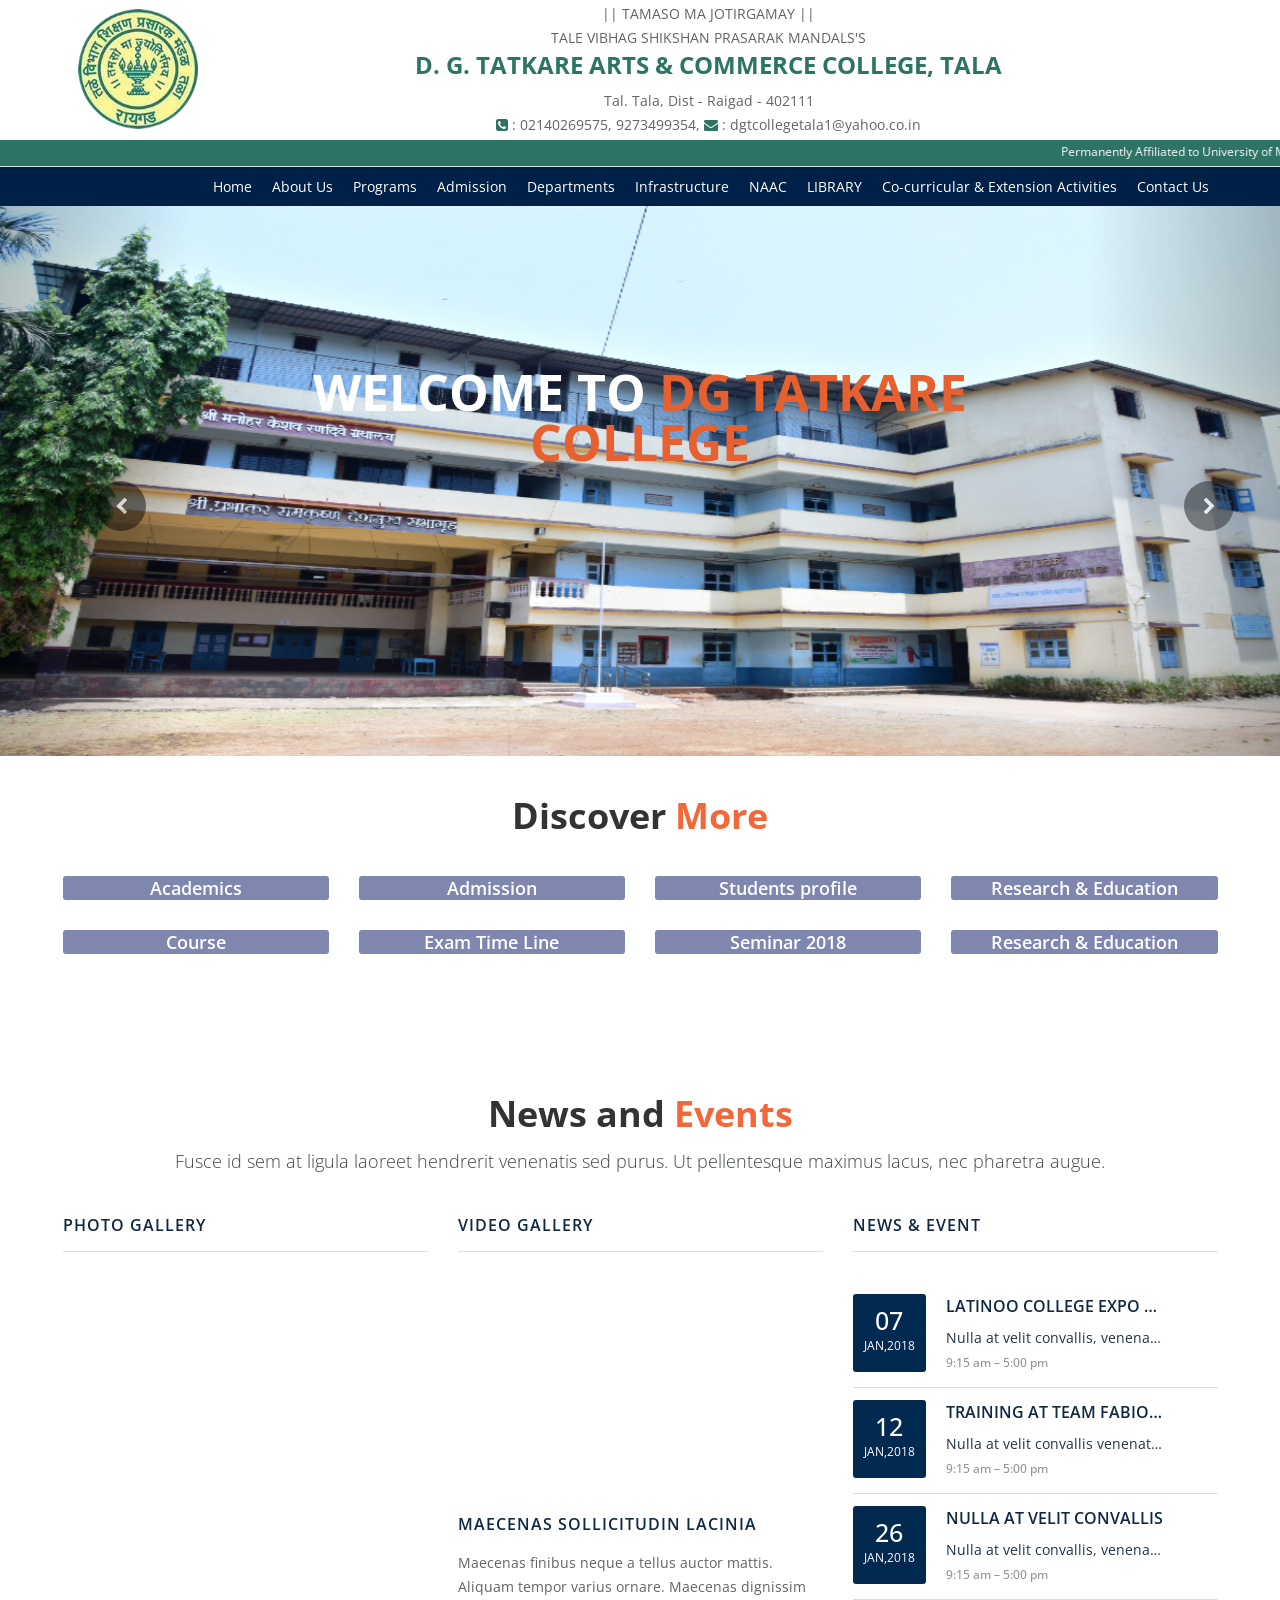
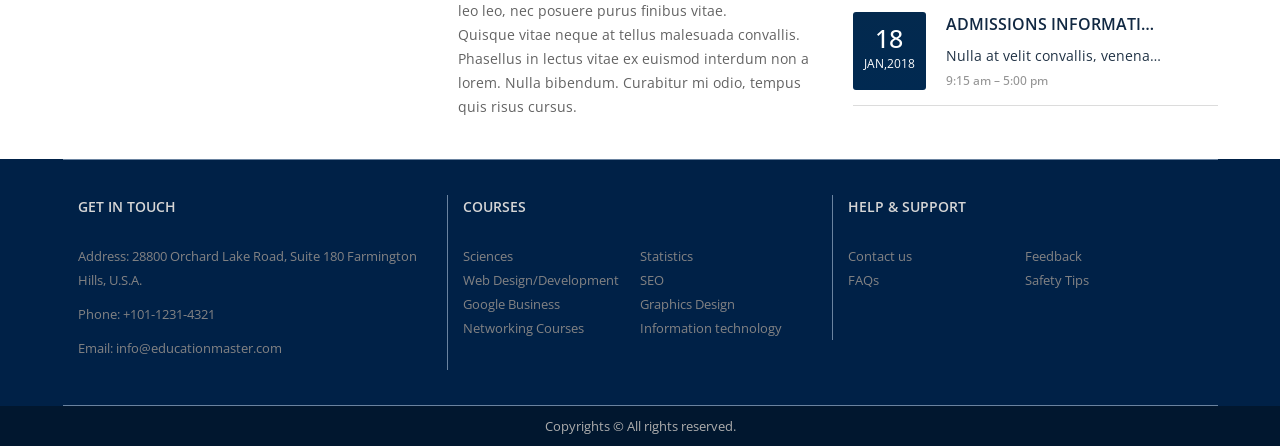
==== commit f2d971e3: "cod for added new changes" ====
--- a/index.html
+++ b/index.html
@@ -413,6 +413,14 @@
                         <!--<a href="#" class="bann-btn-1">All Courses</a><a href="#" class="bann-btn-2">Read More</a>-->
                     </div>
                 </div>
+                <div class="item">
+                    <img src="images/slider/banner6.jpg" alt="" style="height:550px">
+                     <div class="carousel-caption slider-con">
+                        <h2><span>DG Tatkare College, Tala</span></h2>
+                        <!--<p>There are many variations of passages of Lorem Ipsum available, but the majority have suffered alteration in some form</p>-->
+                        <!--<a href="#" class="bann-btn-1">All Courses</a><a href="#" class="bann-btn-2">Read More</a>-->
+                    </div>
+                </div>
             </div>
 
             <!-- Left and right controls -->
